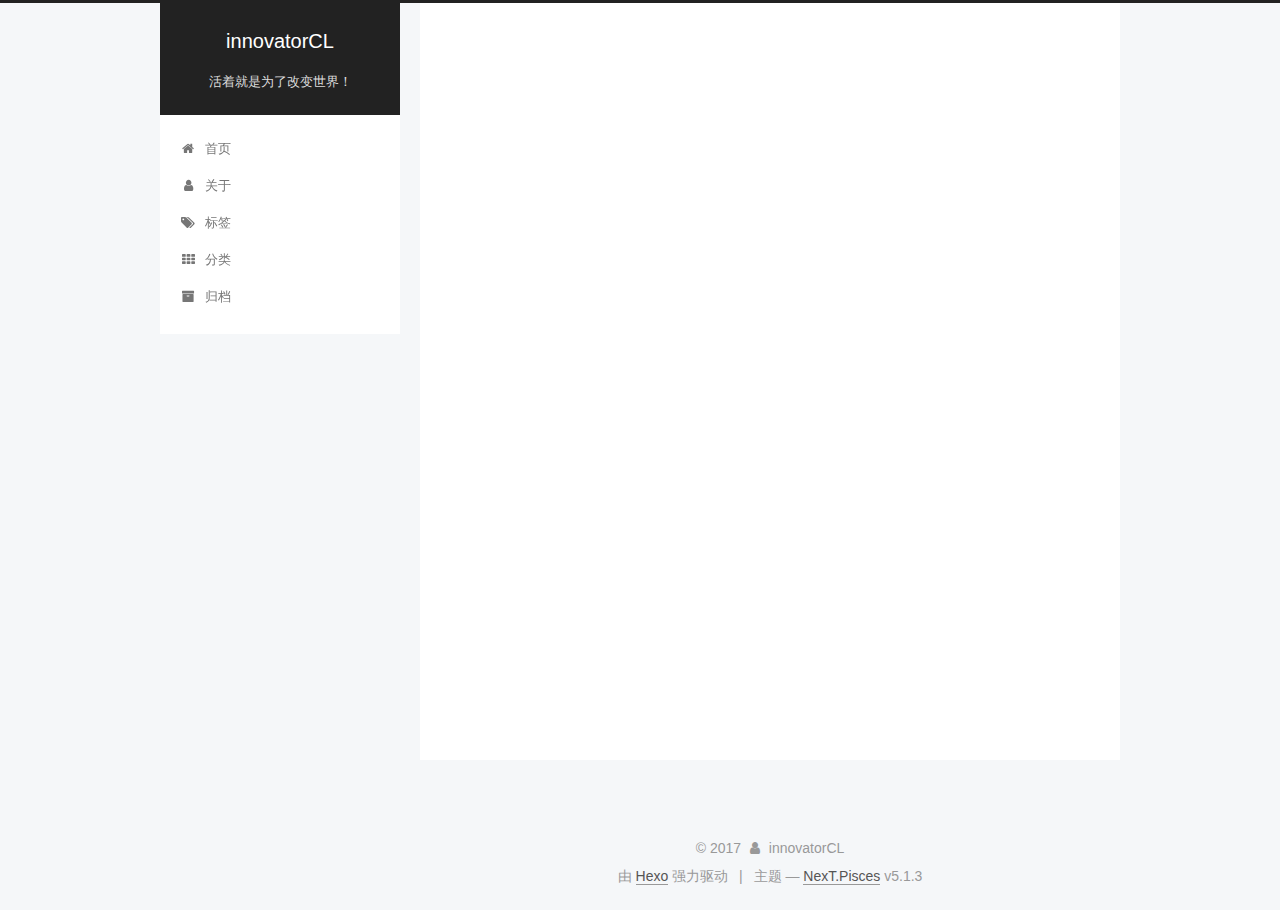
==== index.html @ 52b3e1c5 "Site updated: 2017-11-17 21:18:43" ====
<!DOCTYPE html>



  


<html class="theme-next pisces use-motion" lang="zh-Hans">
<head>
  <meta charset="UTF-8"/>
<meta http-equiv="X-UA-Compatible" content="IE=edge" />
<meta name="viewport" content="width=device-width, initial-scale=1, maximum-scale=1"/>
<meta name="theme-color" content="#222">









<meta http-equiv="Cache-Control" content="no-transform" />
<meta http-equiv="Cache-Control" content="no-siteapp" />
















  
  
  <link href="/lib/fancybox/source/jquery.fancybox.css?v=2.1.5" rel="stylesheet" type="text/css" />







<link href="/lib/font-awesome/css/font-awesome.min.css?v=4.6.2" rel="stylesheet" type="text/css" />

<link href="/css/main.css?v=5.1.3" rel="stylesheet" type="text/css" />


  <link rel="apple-touch-icon" sizes="180x180" href="/images/apple-touch-icon-next.png?v=5.1.3">


  <link rel="icon" type="image/png" sizes="32x32" href="/images/favicon-32x32-next.png?v=5.1.3">


  <link rel="icon" type="image/png" sizes="16x16" href="/images/favicon-16x16-next.png?v=5.1.3">


  <link rel="mask-icon" href="/images/logo.svg?v=5.1.3" color="#222">





  <meta name="keywords" content="Android, 创新" />










<meta name="description" content="活着就是为了改变世界！">
<meta property="og:type" content="website">
<meta property="og:title" content="innovatorCL">
<meta property="og:url" content="http://www.innovatorww.com/index.html">
<meta property="og:site_name" content="innovatorCL">
<meta property="og:description" content="活着就是为了改变世界！">
<meta property="og:locale" content="zh-Hans">
<meta name="twitter:card" content="summary">
<meta name="twitter:title" content="innovatorCL">
<meta name="twitter:description" content="活着就是为了改变世界！">



<script type="text/javascript" id="hexo.configurations">
  var NexT = window.NexT || {};
  var CONFIG = {
    root: '/',
    scheme: 'Pisces',
    version: '5.1.3',
    sidebar: {"position":"left","display":"post","offset":12,"b2t":false,"scrollpercent":false,"onmobile":false},
    fancybox: true,
    tabs: true,
    motion: {"enable":true,"async":false,"transition":{"post_block":"fadeIn","post_header":"slideDownIn","post_body":"slideDownIn","coll_header":"slideLeftIn","sidebar":"slideUpIn"}},
    duoshuo: {
      userId: '0',
      author: 'innovatorCL'
    },
    algolia: {
      applicationID: '',
      apiKey: '',
      indexName: '',
      hits: {"per_page":10},
      labels: {"input_placeholder":"Search for Posts","hits_empty":"We didn't find any results for the search: ${query}","hits_stats":"${hits} results found in ${time} ms"}
    }
  };
</script>



  <link rel="canonical" href="http://www.innovatorww.com/"/>





  <title>innovatorCL</title>
  








</head>

<body itemscope itemtype="http://schema.org/WebPage" lang="zh-Hans">

  
  
    
  

  <div class="container sidebar-position-left 
  page-home">
    <div class="headband"></div>

    <header id="header" class="header" itemscope itemtype="http://schema.org/WPHeader">
      <div class="header-inner"><div class="site-brand-wrapper">
  <div class="site-meta ">
    

    <div class="custom-logo-site-title">
      <a href="/"  class="brand" rel="start">
        <span class="logo-line-before"><i></i></span>
        <span class="site-title">innovatorCL</span>
        <span class="logo-line-after"><i></i></span>
      </a>
    </div>
      
        <p class="site-subtitle">活着就是为了改变世界！</p>
      
  </div>

  <div class="site-nav-toggle">
    <button>
      <span class="btn-bar"></span>
      <span class="btn-bar"></span>
      <span class="btn-bar"></span>
    </button>
  </div>
</div>

<nav class="site-nav">
  

  
    <ul id="menu" class="menu">
      
        
        <li class="menu-item menu-item-home">
          <a href="/" rel="section">
            
              <i class="menu-item-icon fa fa-fw fa-home"></i> <br />
            
            首页
          </a>
        </li>
      
        
        <li class="menu-item menu-item-about">
          <a href="/about/" rel="section">
            
              <i class="menu-item-icon fa fa-fw fa-user"></i> <br />
            
            关于
          </a>
        </li>
      
        
        <li class="menu-item menu-item-tags">
          <a href="/tags/" rel="section">
            
              <i class="menu-item-icon fa fa-fw fa-tags"></i> <br />
            
            标签
          </a>
        </li>
      
        
        <li class="menu-item menu-item-categories">
          <a href="/categories/" rel="section">
            
              <i class="menu-item-icon fa fa-fw fa-th"></i> <br />
            
            分类
          </a>
        </li>
      
        
        <li class="menu-item menu-item-archives">
          <a href="/archives/" rel="section">
            
              <i class="menu-item-icon fa fa-fw fa-archive"></i> <br />
            
            归档
          </a>
        </li>
      

      
    </ul>
  

  
</nav>



 </div>
    </header>

    <main id="main" class="main">
      <div class="main-inner">
        <div class="content-wrap">
          <div id="content" class="content">
            
  <section id="posts" class="posts-expand">
    
      

  

  
  
  

  <article class="post post-type-normal" itemscope itemtype="http://schema.org/Article">
  
  
  
  <div class="post-block">
    <link itemprop="mainEntityOfPage" href="http://www.innovatorww.com/2017/11/05/first-blog/">

    <span hidden itemprop="author" itemscope itemtype="http://schema.org/Person">
      <meta itemprop="name" content="innovatorCL">
      <meta itemprop="description" content="">
      <meta itemprop="image" content="/uploads/profile/egoist.jpg">
    </span>

    <span hidden itemprop="publisher" itemscope itemtype="http://schema.org/Organization">
      <meta itemprop="name" content="innovatorCL">
    </span>

    
      <header class="post-header">

        
        
          <h1 class="post-title" itemprop="name headline">
                
                <a class="post-title-link" href="/2017/11/05/first-blog/" itemprop="url">个人博客搭建详解（Windows和Mac通用版）</a></h1>
        

        <div class="post-meta">
          <span class="post-time">
            
              <span class="post-meta-item-icon">
                <i class="fa fa-calendar-o"></i>
              </span>
              
                <span class="post-meta-item-text">发表于</span>
              
              <time title="创建于" itemprop="dateCreated datePublished" datetime="2017-11-05T14:04:59+08:00">
                2017-11-05
              </time>
            

            

            
          </span>

          
            <span class="post-category" >
            
              <span class="post-meta-divider">|</span>
            
              <span class="post-meta-item-icon">
                <i class="fa fa-folder-o"></i>
              </span>
              
                <span class="post-meta-item-text">分类于</span>
              
              
                <span itemprop="about" itemscope itemtype="http://schema.org/Thing">
                  <a href="/categories/实用技术/" itemprop="url" rel="index">
                    <span itemprop="name">实用技术</span>
                  </a>
                </span>

                
                
                  ， 
                
              
                <span itemprop="about" itemscope itemtype="http://schema.org/Thing">
                  <a href="/categories/实用技术/个人博客/" itemprop="url" rel="index">
                    <span itemprop="name">个人博客</span>
                  </a>
                </span>

                
                
              
            </span>
          

          
            
          

          
          

          

          

          

        </div>
      </header>
    

    
    
    
    <div class="post-body" itemprop="articleBody">

      
      

      
        
          
          
Hexo 是一个基于nodejs 的静态博客网站生成器，作者是来自台湾的 Tommy Chen，基于这个可以很方便地将个人源代码和静态网页区分，非常赞的框架。
第一篇自己写的博客，好有成就感~~~


          
          <!--noindex-->
          <div class="post-button text-center">
            <a class="btn" href="/2017/11/05/first-blog/#more" rel="contents">
              阅读全文 &raquo;
            </a>
          </div>
          <!--/noindex-->
        
      
    </div>
    
    
    

    

    

    

    <footer class="post-footer">
      

      

      

      
      
        <div class="post-eof"></div>
      
    </footer>
  </div>
  
  
  
  </article>


    
      

  

  
  
  

  <article class="post post-type-normal" itemscope itemtype="http://schema.org/Article">
  
  
  
  <div class="post-block">
    <link itemprop="mainEntityOfPage" href="http://www.innovatorww.com/2017/11/04/hello-world/">

    <span hidden itemprop="author" itemscope itemtype="http://schema.org/Person">
      <meta itemprop="name" content="innovatorCL">
      <meta itemprop="description" content="">
      <meta itemprop="image" content="/uploads/profile/egoist.jpg">
    </span>

    <span hidden itemprop="publisher" itemscope itemtype="http://schema.org/Organization">
      <meta itemprop="name" content="innovatorCL">
    </span>

    
      <header class="post-header">

        
        
          <h1 class="post-title" itemprop="name headline">
                
                <a class="post-title-link" href="/2017/11/04/hello-world/" itemprop="url">Hello World</a></h1>
        

        <div class="post-meta">
          <span class="post-time">
            
              <span class="post-meta-item-icon">
                <i class="fa fa-calendar-o"></i>
              </span>
              
                <span class="post-meta-item-text">发表于</span>
              
              <time title="创建于" itemprop="dateCreated datePublished" datetime="2017-11-04T11:02:45+08:00">
                2017-11-04
              </time>
            

            

            
          </span>

          

          
            
          

          
          

          

          

          

        </div>
      </header>
    

    
    
    
    <div class="post-body" itemprop="articleBody">

      
      

      
        
          
          Welcome to Hexo! This is your very first post. Check documentation for more info. If you get any problems when using Hexo, you can find the answer in 
          ...
          <!--noindex-->
          <div class="post-button text-center">
            <a class="btn" href="/2017/11/04/hello-world/#more" rel="contents">
              阅读全文 &raquo;
            </a>
          </div>
          <!--/noindex-->
        
      
    </div>
    
    
    

    

    

    

    <footer class="post-footer">
      

      

      

      
      
        <div class="post-eof"></div>
      
    </footer>
  </div>
  
  
  
  </article>


    
  </section>

  


          </div>
          


          

        </div>
        
          
  
  <div class="sidebar-toggle">
    <div class="sidebar-toggle-line-wrap">
      <span class="sidebar-toggle-line sidebar-toggle-line-first"></span>
      <span class="sidebar-toggle-line sidebar-toggle-line-middle"></span>
      <span class="sidebar-toggle-line sidebar-toggle-line-last"></span>
    </div>
  </div>

  <aside id="sidebar" class="sidebar">
    
    <div class="sidebar-inner">

      

      

      <section class="site-overview-wrap sidebar-panel sidebar-panel-active">
        <div class="site-overview">
          <div class="site-author motion-element" itemprop="author" itemscope itemtype="http://schema.org/Person">
            
              <img class="site-author-image" itemprop="image"
                src="/uploads/profile/egoist.jpg"
                alt="innovatorCL" />
            
              <p class="site-author-name" itemprop="name">innovatorCL</p>
              <p class="site-description motion-element" itemprop="description">活着就是为了改变世界！</p>
          </div>

          <nav class="site-state motion-element">

            
              <div class="site-state-item site-state-posts">
              
                <a href="/archives/">
              
                  <span class="site-state-item-count">2</span>
                  <span class="site-state-item-name">日志</span>
                </a>
              </div>
            

            
              
              
              <div class="site-state-item site-state-categories">
                <a href="/categories/index.html">
                  <span class="site-state-item-count">2</span>
                  <span class="site-state-item-name">分类</span>
                </a>
              </div>
            

            
              
              
              <div class="site-state-item site-state-tags">
                <a href="/tags/index.html">
                  <span class="site-state-item-count">2</span>
                  <span class="site-state-item-name">标签</span>
                </a>
              </div>
            

          </nav>

          

          <div class="links-of-author motion-element">
            
          </div>

          
          

          
          
            <div class="links-of-blogroll motion-element links-of-blogroll-block">
              <div class="links-of-blogroll-title">
                <i class="fa  fa-fw fa-link"></i>
                简书
              </div>
              <ul class="links-of-blogroll-list">
                
                  <li class="links-of-blogroll-item">
                    <a href="http://www.jianshu.com/u/0a33c9d0f0f2" title="innovatorCL" target="_blank">innovatorCL</a>
                  </li>
                
              </ul>
            </div>
          

          

        </div>
      </section>

      

      

    </div>
  </aside>


        
      </div>
    </main>

    <footer id="footer" class="footer">
      <div class="footer-inner">
        <div class="copyright">&copy; <span itemprop="copyrightYear">2017</span>
  <span class="with-love">
    <i class="fa fa-user"></i>
  </span>
  <span class="author" itemprop="copyrightHolder">innovatorCL</span>

  
</div>


  <div class="powered-by">由 <a class="theme-link" target="_blank" href="https://hexo.io">Hexo</a> 强力驱动</div>



  <span class="post-meta-divider">|</span>



  <div class="theme-info">主题 &mdash; <a class="theme-link" target="_blank" href="https://github.com/iissnan/hexo-theme-next">NexT.Pisces</a> v5.1.3</div>




        







        
      </div>
    </footer>

    
      <div class="back-to-top">
        <i class="fa fa-arrow-up"></i>
        
      </div>
    

    

  </div>

  

<script type="text/javascript">
  if (Object.prototype.toString.call(window.Promise) !== '[object Function]') {
    window.Promise = null;
  }
</script>









  












  
  
    <script type="text/javascript" src="/lib/jquery/index.js?v=2.1.3"></script>
  

  
  
    <script type="text/javascript" src="/lib/fastclick/lib/fastclick.min.js?v=1.0.6"></script>
  

  
  
    <script type="text/javascript" src="/lib/jquery_lazyload/jquery.lazyload.js?v=1.9.7"></script>
  

  
  
    <script type="text/javascript" src="/lib/velocity/velocity.min.js?v=1.2.1"></script>
  

  
  
    <script type="text/javascript" src="/lib/velocity/velocity.ui.min.js?v=1.2.1"></script>
  

  
  
    <script type="text/javascript" src="/lib/fancybox/source/jquery.fancybox.pack.js?v=2.1.5"></script>
  


  


  <script type="text/javascript" src="/js/src/utils.js?v=5.1.3"></script>

  <script type="text/javascript" src="/js/src/motion.js?v=5.1.3"></script>



  
  


  <script type="text/javascript" src="/js/src/affix.js?v=5.1.3"></script>

  <script type="text/javascript" src="/js/src/schemes/pisces.js?v=5.1.3"></script>



  

  


  <script type="text/javascript" src="/js/src/bootstrap.js?v=5.1.3"></script>



  


  




	





  





  












  





  

  

  

  
  

  

  

  

</body>
</html>
---- css/main.css ----
/* normalize.css v3.0.2 | MIT License | git.io/normalize */
html {
  font-family: sans-serif; /* 1 */
  -ms-text-size-adjust: 100%; /* 2 */
  -webkit-text-size-adjust: 100%; /* 2 */
}
body {
  margin: 0;
}
article,
aside,
details,
figcaption,
figure,
footer,
header,
hgroup,
main,
menu,
nav,
section,
summary {
  display: block;
}
audio,
canvas,
progress,
video {
  display: inline-block; /* 1 */
  vertical-align: baseline; /* 2 */
}
audio:not([controls]) {
  display: none;
  height: 0;
}
[hidden],
template {
  display: none;
}
a {
  background-color: transparent;
}
a:active,
a:hover {
  outline: 0;
}
abbr[title] {
  border-bottom: 1px dotted;
}
b,
strong {
  font-weight: bold;
}
dfn {
  font-style: italic;
}
h1 {
  font-size: 2em;
  margin: 0.67em 0;
}
mark {
  background: #ff0;
  color: #000;
}
small {
  font-size: 80%;
}
sub,
sup {
  font-size: 75%;
  line-height: 0;
  position: relative;
  vertical-align: baseline;
}
sup {
  top: -0.5em;
}
sub {
  bottom: -0.25em;
}
img {
  border: 0;
}
svg:not(:root) {
  overflow: hidden;
}
figure {
  margin: 1em 40px;
}
hr {
  -moz-box-sizing: content-box;
  box-sizing: content-box;
  height: 0;
}
pre {
  overflow: auto;
}
code,
kbd,
pre,
samp {
  font-family: monospace, monospace;
  font-size: 1em;
}
button,
input,
optgroup,
select,
textarea {
  color: inherit; /* 1 */
  font: inherit; /* 2 */
  margin: 0; /* 3 */
}
button {
  overflow: visible;
}
button,
select {
  text-transform: none;
}
button,
html input[type="button"],
input[type="reset"],
input[type="submit"] {
  -webkit-appearance: button; /* 2 */
  cursor: pointer; /* 3 */
}
button[disabled],
html input[disabled] {
  cursor: default;
}
button::-moz-focus-inner,
input::-moz-focus-inner {
  border: 0;
  padding: 0;
}
input {
  line-height: normal;
}
input[type="checkbox"],
input[type="radio"] {
  box-sizing: border-box; /* 1 */
  padding: 0; /* 2 */
}
input[type="number"]::-webkit-inner-spin-button,
input[type="number"]::-webkit-outer-spin-button {
  height: auto;
}
input[type="search"] {
  -webkit-appearance: textfield; /* 1 */
  -moz-box-sizing: content-box;
  -webkit-box-sizing: content-box; /* 2 */
  box-sizing: content-box;
}
input[type="search"]::-webkit-search-cancel-button,
input[type="search"]::-webkit-search-decoration {
  -webkit-appearance: none;
}
fieldset {
  border: 1px solid #c0c0c0;
  margin: 0 2px;
  padding: 0.35em 0.625em 0.75em;
}
legend {
  border: 0; /* 1 */
  padding: 0; /* 2 */
}
textarea {
  overflow: auto;
}
optgroup {
  font-weight: bold;
}
table {
  border-collapse: collapse;
  border-spacing: 0;
}
td,
th {
  padding: 0;
}
::selection {
  background: #262a30;
  color: #fff;
}
body {
  position: relative;
  font-family: 'Lato', "PingFang SC", "Microsoft YaHei", sans-serif;
  font-size: 14px;
  line-height: 2;
  color: #555;
  background: #f5f7f9;
}
@media (max-width: 767px) {
  body {
    padding-right: 0 !important;
  }
}
@media (min-width: 768px) and (max-width: 991px) {
  body {
    padding-right: 0 !important;
  }
}
@media (min-width: 1600px) {
  body {
    font-size: 16px;
  }
}
h1,
h2,
h3,
h4,
h5,
h6 {
  margin: 0;
  padding: 0;
  font-weight: bold;
  line-height: 1.5;
  font-family: 'Lato', "PingFang SC", "Microsoft YaHei", sans-serif;
}
h2,
h3,
h4,
h5,
h6 {
  margin: 20px 0 15px;
}
h1 {
  font-size: 22px;
}
@media (max-width: 767px) {
  h1 {
    font-size: 18px;
  }
}
h2 {
  font-size: 20px;
}
@media (max-width: 767px) {
  h2 {
    font-size: 16px;
  }
}
h3 {
  font-size: 18px;
}
@media (max-width: 767px) {
  h3 {
    font-size: 14px;
  }
}
h4 {
  font-size: 16px;
}
@media (max-width: 767px) {
  h4 {
    font-size: 12px;
  }
}
h5 {
  font-size: 14px;
}
@media (max-width: 767px) {
  h5 {
    font-size: 10px;
  }
}
h6 {
  font-size: 12px;
}
@media (max-width: 767px) {
  h6 {
    font-size: 8px;
  }
}
p {
  margin: 0 0 20px 0;
}
a {
  color: #555;
  text-decoration: none;
  outline: none;
  border-bottom: 1px solid #999;
  word-wrap: break-word;
}
a:hover {
  color: #222;
  border-bottom-color: #222;
}
blockquote {
  margin: 0;
  padding: 0;
}
img {
  display: block;
  margin: auto;
  max-width: 100%;
  height: auto;
}
hr {
  margin: 40px 0;
  height: 3px;
  border: none;
  background-color: #ddd;
  background-image: repeating-linear-gradient(-45deg, #fff, #fff 4px, transparent 4px, transparent 8px);
}
blockquote {
  padding: 0 15px;
  color: #666;
  border-left: 4px solid #ddd;
}
blockquote cite::before {
  content: "-";
  padding: 0 5px;
}
dt {
  font-weight: 700;
}
dd {
  margin: 0;
  padding: 0;
}
kbd {
  border: 1px solid #ccc;
  border-radius: 0.2em;
  box-shadow: 0.1em 0.1em 0.2em rgba(0,0,0,0.1);
  background-color: #f9f9f9;
  font-family: inherit;
  background-image: -webkit-linear-gradient(top, #eee, #fff, #eee);
  padding: 0.1em 0.3em;
  white-space: nowrap;
}
.text-left {
  text-align: left;
}
.text-center {
  text-align: center;
}
.text-right {
  text-align: right;
}
.text-justify {
  text-align: justify;
}
.text-nowrap {
  white-space: nowrap;
}
.text-lowercase {
  text-transform: lowercase;
}
.text-uppercase {
  text-transform: uppercase;
}
.text-capitalize {
  text-transform: capitalize;
}
.center-block {
  display: block;
  margin-left: auto;
  margin-right: auto;
}
.clearfix:before,
.clearfix:after {
  content: " ";
  display: table;
}
.clearfix:after {
  clear: both;
}
.pullquote {
  width: 45%;
}
.pullquote.left {
  float: left;
  margin-left: 5px;
  margin-right: 10px;
}
.pullquote.right {
  float: right;
  margin-left: 10px;
  margin-right: 5px;
}
.affix.affix.affix {
  position: fixed;
}
.translation {
  margin-top: -20px;
  font-size: 14px;
  color: #999;
}
.scrollbar-measure {
  width: 100px;
  height: 100px;
  overflow: scroll;
  position: absolute;
  top: -9999px;
}
.use-motion .motion-element {
  opacity: 0;
}
table {
  margin: 20px 0;
  width: 100%;
  border-collapse: collapse;
  border-spacing: 0;
  border: 1px solid #ddd;
  font-size: 14px;
  table-layout: fixed;
  word-wrap: break-all;
}
table>tbody>tr:nth-of-type(odd) {
  background-color: #f9f9f9;
}
table>tbody>tr:hover {
  background-color: #f5f5f5;
}
caption,
th,
td {
  padding: 8px;
  text-align: left;
  vertical-align: middle;
  font-weight: normal;
}
th,
td {
  border-bottom: 3px solid #ddd;
  border-right: 1px solid #eee;
}
th {
  padding-bottom: 10px;
  font-weight: 700;
}
td {
  border-bottom-width: 1px;
}
html,
body {
  height: 100%;
}
.container {
  position: relative;
  min-height: 100%;
}
.header-inner {
  margin: 0 auto;
  padding: 100px 0 70px;
  width: 700px;
}
@media (min-width: 1600px) {
  .container .header-inner {
    width: 900px;
  }
}
.main {
  padding-bottom: 150px;
}
.main-inner {
  margin: 0 auto;
  width: 700px;
}
@media (min-width: 1600px) {
  .container .main-inner {
    width: 900px;
  }
}
.footer {
  position: absolute;
  left: 0;
  bottom: 0;
  width: 100%;
  min-height: 50px;
}
.footer-inner {
  box-sizing: border-box;
  margin: 20px auto;
  width: 700px;
}
@media (min-width: 1600px) {
  .container .footer-inner {
    width: 900px;
  }
}
pre,
.highlight {
  overflow: auto;
  margin: 20px 0;
  padding: 0;
  font-size: 13px;
  color: #ccc;
  background: #2d2d2d;
  line-height: 1.6;
}
pre,
code {
  font-family: consolas, Menlo, "PingFang SC", "Microsoft YaHei", monospace;
}
code {
  padding: 2px 4px;
  word-wrap: break-word;
  color: #555;
  background: #eee;
  border-radius: 3px;
  font-size: 13px;
}
pre {
  padding: 10px;
}
pre code {
  padding: 0;
  color: #ccc;
  background: none;
  text-shadow: none;
}
.highlight {
  border-radius: 1px;
}
.highlight pre {
  border: none;
  margin: 0;
  padding: 10px 0;
}
.highlight table {
  margin: 0;
  width: auto;
  border: none;
}
.highlight td {
  border: none;
  padding: 0;
}
.highlight figcaption {
  font-size: 1em;
  color: #ccc;
  line-height: 1em;
  margin-bottom: 1em;
}
.highlight figcaption:before,
.highlight figcaption:after {
  content: " ";
  display: table;
}
.highlight figcaption:after {
  clear: both;
}
.highlight figcaption a {
  float: right;
  color: #ccc;
}
.highlight figcaption a:hover {
  border-bottom-color: #ccc;
}
.highlight .gutter pre {
  padding-left: 10px;
  padding-right: 10px;
  color: #999;
  text-align: right;
  background-color: #1b1b1b;
}
.highlight .code pre {
  width: 100%;
  padding-left: 10px;
  padding-right: 10px;
  background-color: #2d2d2d;
}
.highlight .line {
  height: 20px;
}
.gutter {
  -webkit-user-select: none;
  -moz-user-select: none;
  -ms-user-select: none;
  user-select: none;
}
.gist table {
  width: auto;
}
.gist table td {
  border: none;
}
pre .deletion {
  background: #008000;
}
pre .addition {
  background: #800000;
}
pre .meta {
  color: #c9c;
}
pre .comment {
  color: #999;
}
pre .variable,
pre .attribute,
pre .tag,
pre .regexp,
pre .ruby .constant,
pre .xml .tag .title,
pre .xml .pi,
pre .xml .doctype,
pre .html .doctype,
pre .css .id,
pre .css .class,
pre .css .pseudo {
  color: #f2777a;
}
pre .number,
pre .preprocessor,
pre .built_in,
pre .literal,
pre .params,
pre .constant,
pre .command {
  color: #f99157;
}
pre .ruby .class .title,
pre .css .rules .attribute,
pre .string,
pre .value,
pre .inheritance,
pre .header,
pre .ruby .symbol,
pre .xml .cdata,
pre .special,
pre .number,
pre .formula {
  color: #9c9;
}
pre .title,
pre .css .hexcolor {
  color: #6cc;
}
pre .function,
pre .python .decorator,
pre .python .title,
pre .ruby .function .title,
pre .ruby .title .keyword,
pre .perl .sub,
pre .javascript .title,
pre .coffeescript .title {
  color: #69c;
}
pre .keyword,
pre .javascript .function {
  color: #c9c;
}
.full-image.full-image.full-image {
  border: none;
  max-width: 100%;
  width: auto;
  margin: 20px auto;
}
@media (min-width: 992px) {
  .full-image.full-image.full-image {
    max-width: none;
    width: 118%;
    margin: 0 -9%;
  }
}
.blockquote-center,
.page-home .post-type-quote blockquote,
.page-post-detail .post-type-quote blockquote {
  position: relative;
  margin: 40px 0;
  padding: 0;
  border-left: none;
  text-align: center;
}
.blockquote-center::before,
.page-home .post-type-quote blockquote::before,
.page-post-detail .post-type-quote blockquote::before,
.blockquote-center::after,
.page-home .post-type-quote blockquote::after,
.page-post-detail .post-type-quote blockquote::after {
  position: absolute;
  content: ' ';
  display: block;
  width: 100%;
  height: 24px;
  opacity: 0.2;
  background-repeat: no-repeat;
  background-position: 0 -6px;
  background-size: 22px 22px;
}
.blockquote-center::before,
.page-home .post-type-quote blockquote::before,
.page-post-detail .post-type-quote blockquote::before {
  top: -20px;
  background-image: url("../images/quote-l.svg");
  border-top: 1px solid #ccc;
}
.blockquote-center::after,
.page-home .post-type-quote blockquote::after,
.page-post-detail .post-type-quote blockquote::after {
  bottom: -20px;
  background-image: url("../images/quote-r.svg");
  border-bottom: 1px solid #ccc;
  background-position: 100% 8px;
}
.blockquote-center p,
.page-home .post-type-quote blockquote p,
.page-post-detail .post-type-quote blockquote p,
.blockquote-center div,
.page-home .post-type-quote blockquote div,
.page-post-detail .post-type-quote blockquote div {
  text-align: center;
}
.post .post-body .group-picture img {
  box-sizing: border-box;
  padding: 0 3px;
  border: none;
}
.post .group-picture-row {
  overflow: hidden;
  margin-top: 6px;
}
.post .group-picture-row:first-child {
  margin-top: 0;
}
.post .group-picture-column {
  float: left;
}
.page-post-detail .post-body .group-picture-column {
  float: none;
  margin-top: 10px;
  width: auto !important;
}
.page-post-detail .post-body .group-picture-column img {
  margin: 0 auto;
}
.page-archive .group-picture-container {
  overflow: hidden;
}
.page-archive .group-picture-row {
  float: left;
}
.page-archive .group-picture-row:first-child {
  margin-top: 6px;
}
.page-archive .group-picture-column {
  max-width: 150px;
  max-height: 150px;
}
.post-body .note {
  position: relative;
  padding: 15px;
  margin-bottom: 20px;
  border: 1px solid #eee;
  border-left-width: 5px;
  border-radius: 3px;
}
.post-body .note h2,
.post-body .note h3,
.post-body .note h4,
.post-body .note h5,
.post-body .note h6 {
  margin-top: 0;
  margin-bottom: 0;
  border-bottom: initial;
  padding-top: 0 !important;
}
.post-body .note p:first-child,
.post-body .note ul:first-child,
.post-body .note ol:first-child,
.post-body .note table:first-child,
.post-body .note pre:first-child,
.post-body .note blockquote:first-child {
  margin-top: 0;
}
.post-body .note p:last-child,
.post-body .note ul:last-child,
.post-body .note ol:last-child,
.post-body .note table:last-child,
.post-body .note pre:last-child,
.post-body .note blockquote:last-child {
  margin-bottom: 0;
}
.post-body .note.default {
  border-left-color: #777;
}
.post-body .note.default h2,
.post-body .note.default h3,
.post-body .note.default h4,
.post-body .note.default h5,
.post-body .note.default h6 {
  color: #777;
}
.post-body .note.primary {
  border-left-color: #6f42c1;
}
.post-body .note.primary h2,
.post-body .note.primary h3,
.post-body .note.primary h4,
.post-body .note.primary h5,
.post-body .note.primary h6 {
  color: #6f42c1;
}
.post-body .note.info {
  border-left-color: #428bca;
}
.post-body .note.info h2,
.post-body .note.info h3,
.post-body .note.info h4,
.post-body .note.info h5,
.post-body .note.info h6 {
  color: #428bca;
}
.post-body .note.success {
  border-left-color: #5cb85c;
}
.post-body .note.success h2,
.post-body .note.success h3,
.post-body .note.success h4,
.post-body .note.success h5,
.post-body .note.success h6 {
  color: #5cb85c;
}
.post-body .note.warning {
  border-left-color: #f0ad4e;
}
.post-body .note.warning h2,
.post-body .note.warning h3,
.post-body .note.warning h4,
.post-body .note.warning h5,
.post-body .note.warning h6 {
  color: #f0ad4e;
}
.post-body .note.danger {
  border-left-color: #d9534f;
}
.post-body .note.danger h2,
.post-body .note.danger h3,
.post-body .note.danger h4,
.post-body .note.danger h5,
.post-body .note.danger h6 {
  color: #d9534f;
}
.post-body .label {
  display: inline;
  padding: 0 2px;
  white-space: nowrap;
}
.post-body .label.default {
  background-color: #f0f0f0;
}
.post-body .label.primary {
  background-color: #efe6f7;
}
.post-body .label.info {
  background-color: #e5f2f8;
}
.post-body .label.success {
  background-color: #e7f4e9;
}
.post-body .label.warning {
  background-color: #fcf6e1;
}
.post-body .label.danger {
  background-color: #fae8eb;
}
.post-body .tabs {
  position: relative;
  display: block;
  margin-bottom: 20px;
  padding-top: 10px;
}
.post-body .tabs ul.nav-tabs {
  margin: 0;
  padding: 0;
  display: flex;
  margin-bottom: -1px;
}
@media (max-width: 413px) {
  .post-body .tabs ul.nav-tabs {
    display: block;
    margin-bottom: 5px;
  }
}
.post-body .tabs ul.nav-tabs li.tab {
  list-style-type: none !important;
  margin: 0 0.25em 0 0;
  border-top: 3px solid transparent;
  border-left: 1px solid transparent;
  border-right: 1px solid transparent;
}
@media (max-width: 413px) {
  .post-body .tabs ul.nav-tabs li.tab {
    margin: initial;
    border-top: 1px solid transparent;
    border-left: 3px solid transparent;
    border-right: 1px solid transparent;
    border-bottom: 1px solid transparent;
  }
}
.post-body .tabs ul.nav-tabs li.tab a {
  outline: 0;
  border-bottom: initial;
  display: block;
  line-height: 1.8em;
  padding: 0.25em 0.75em;
  transition-duration: 0.2s;
  transition-timing-function: ease-out;
  transition-delay: 0s;
}
.post-body .tabs ul.nav-tabs li.tab a i {
  width: 1.285714285714286em;
}
.post-body .tabs ul.nav-tabs li.tab.active {
  border-top: 3px solid #fc6423;
  border-left: 1px solid #ddd;
  border-right: 1px solid #ddd;
  background-color: #fff;
}
@media (max-width: 413px) {
  .post-body .tabs ul.nav-tabs li.tab.active {
    border-top: 1px solid #ddd;
    border-left: 3px solid #fc6423;
    border-right: 1px solid #ddd;
    border-bottom: 1px solid #ddd;
  }
}
.post-body .tabs ul.nav-tabs li.tab.active a {
  cursor: default;
  color: #555;
}
.post-body .tabs .tab-content {
  background-color: #fff;
}
.post-body .tabs .tab-content .tab-pane {
  border: 1px solid #ddd;
  padding: 20px 20px 0 20px;
}
.post-body .tabs .tab-content .tab-pane:not(.active) {
  display: none !important;
}
.post-body .tabs .tab-content .tab-pane.active {
  display: block !important;
}
.btn {
  display: inline-block;
  padding: 0 20px;
  font-size: 14px;
  color: #555;
  background: #fff;
  border: 2px solid #555;
  text-decoration: none;
  border-radius: 2px;
  transition-property: background-color;
  transition-duration: 0.2s;
  transition-timing-function: ease-in-out;
  transition-delay: 0s;
  line-height: 2;
}
.btn:hover {
  border-color: #222;
  color: #fff;
  background: #222;
}
.btn +.btn {
  margin: 0 0 8px 8px;
}
.btn .fa-fw {
  width: 1.285714285714286em;
  text-align: left;
}
.btn-bar {
  display: block;
  width: 22px;
  height: 2px;
  background: #555;
  border-radius: 1px;
}
.btn-bar+.btn-bar {
  margin-top: 4px;
}
.pagination {
  margin: 120px 0 40px;
  text-align: center;
  border-top: 1px solid #eee;
}
.page-number-basic,
.pagination .prev,
.pagination .next,
.pagination .page-number,
.pagination .space {
  display: inline-block;
  position: relative;
  top: -1px;
  margin: 0 10px;
  padding: 0 11px;
}
@media (max-width: 767px) {
  .page-number-basic,
  .pagination .prev,
  .pagination .next,
  .pagination .page-number,
  .pagination .space {
    margin: 0 5px;
  }
}
.pagination .prev,
.pagination .next,
.pagination .page-number {
  border-bottom: 0;
  border-top: 1px solid #eee;
  transition-property: border-color;
  transition-duration: 0.2s;
  transition-timing-function: ease-in-out;
  transition-delay: 0s;
}
.pagination .prev:hover,
.pagination .next:hover,
.pagination .page-number:hover {
  border-top-color: #222;
}
.pagination .space {
  padding: 0;
  margin: 0;
}
.pagination .prev {
  margin-left: 0;
}
.pagination .next {
  margin-right: 0;
}
.pagination .page-number.current {
  color: #fff;
  background: #ccc;
  border-top-color: #ccc;
}
@media (max-width: 767px) {
  .pagination {
    border-top: none;
  }
  .pagination .prev,
  .pagination .next,
  .pagination .page-number {
    margin-bottom: 10px;
    border-top: 0;
    border-bottom: 1px solid #eee;
    padding: 0 10px;
  }
  .pagination .prev:hover,
  .pagination .next:hover,
  .pagination .page-number:hover {
    border-bottom-color: #222;
  }
}
.comments {
  margin: 60px 20px 0;
}
.tag-cloud {
  text-align: center;
}
.tag-cloud a {
  display: inline-block;
  margin: 10px;
}
.back-to-top {
  box-sizing: border-box;
  position: fixed;
  bottom: -100px;
  right: 30px;
  z-index: 1050;
  padding: 0 6px;
  width: 24px;
  background: #222;
  font-size: 12px;
  opacity: 0.6;
  color: #fff;
  cursor: pointer;
  text-align: center;
  -webkit-transform: translateZ(0);
  transition-property: bottom;
  transition-duration: 0.2s;
  transition-timing-function: ease-in-out;
  transition-delay: 0s;
}
@media (min-width: 768px) and (max-width: 991px) {
  .back-to-top {
    display: none !important;
  }
}
@media (max-width: 767px) {
  .back-to-top {
    display: none !important;
  }
}
.back-to-top.back-to-top-on {
  bottom: 30px;
}
.header {
  background: transparent;
}
.header-inner {
  position: relative;
}
.headband {
  height: 3px;
  background: #222;
}
.site-meta {
  margin: 0;
  text-align: center;
}
@media (max-width: 767px) {
  .site-meta {
    text-align: center;
  }
}
.brand {
  position: relative;
  display: inline-block;
  padding: 0 40px;
  color: #fff;
  background: #222;
  border-bottom: none;
}
.brand:hover {
  color: #fff;
}
.logo {
  display: inline-block;
  margin-right: 5px;
  line-height: 36px;
  vertical-align: top;
}
.site-title {
  display: inline-block;
  vertical-align: top;
  line-height: 36px;
  font-size: 20px;
  font-weight: normal;
  font-family: 'Lato', "PingFang SC", "Microsoft YaHei", sans-serif;
}
.site-subtitle {
  margin-top: 10px;
  font-size: 13px;
  color: #ddd;
}
.use-motion .brand {
  opacity: 0;
}
.use-motion .logo,
.use-motion .site-title,
.use-motion .site-subtitle {
  opacity: 0;
  position: relative;
  top: -10px;
}
.site-nav-toggle {
  display: none;
  position: absolute;
  top: 10px;
  left: 10px;
}
@media (max-width: 767px) {
  .site-nav-toggle {
    display: block;
  }
}
.site-nav-toggle button {
  margin-top: 2px;
  padding: 9px 10px;
  background: transparent;
  border: none;
}
@media (max-width: 767px) {
  .site-nav {
    display: none;
    margin: 0 -10px;
    padding: 0 10px;
    clear: both;
    border-top: 1px solid #ddd;
  }
}
@media (min-width: 768px) and (max-width: 991px) {
  .site-nav {
    display: block !important;
  }
}
@media (min-width: 992px) {
  .site-nav {
    display: block !important;
  }
}
.menu {
  margin-top: 20px;
  padding-left: 0;
  text-align: center;
}
.menu .menu-item {
  display: inline-block;
  margin: 0 10px;
  list-style: none;
}
@media screen and (max-width: 767px) {
  .menu .menu-item {
    margin-top: 10px;
  }
}
.menu .menu-item a {
  display: block;
  font-size: 13px;
  line-height: inherit;
  border-bottom: 1px solid transparent;
  transition-property: border-color;
  transition-duration: 0.2s;
  transition-timing-function: ease-in-out;
  transition-delay: 0s;
}
.menu .menu-item a:hover,
.menu-item-active a {
  border-bottom-color: #222;
}
.menu .menu-item .fa {
  margin-right: 5px;
}
.use-motion .menu-item {
  opacity: 0;
}
.post-body {
  font-family: 'Lato', "PingFang SC", "Microsoft YaHei", sans-serif;
}
@media (max-width: 767px) {
  .post-body {
    word-break: break-word;
  }
}
.post-body .fancybox img {
  display: block !important;
  margin: 0 auto;
  cursor: pointer;
  cursor: zoom-in;
  cursor: -webkit-zoom-in;
}
.post-body .image-caption,
.post-body .figure .caption {
  margin: -20px auto 15px;
  text-align: center;
  font-size: 14px;
  color: #999;
  font-weight: bold;
  line-height: 1;
}
.post-sticky-flag {
  display: inline-block;
  font-size: 16px;
  -ms-transform: rotate(30deg);
  -webkit-transform: rotate(30deg);
  -moz-transform: rotate(30deg);
  -ms-transform: rotate(30deg);
  -o-transform: rotate(30deg);
  transform: rotate(30deg);
}
.use-motion .post-block,
.use-motion .pagination,
.use-motion .comments {
  opacity: 0;
}
.use-motion .post-header {
  opacity: 0;
}
.use-motion .post-body {
  opacity: 0;
}
.use-motion .collection-title {
  opacity: 0;
}
.posts-expand {
  padding-top: 40px;
}
@media (max-width: 767px) {
  .posts-expand {
    margin: 0 20px;
  }
  .post-body pre .gutter pre {
    padding-right: 10px;
  }
  .post-body .highlight {
    margin-left: 0px;
    margin-right: 0px;
    padding: 0;
  }
  .post-body .highlight .gutter pre {
    padding-right: 10px;
  }
}
@media (min-width: 992px) {
  .posts-expand .post-body {
    text-align: justify;
  }
}
.posts-expand .post-body h2,
.posts-expand .post-body h3,
.posts-expand .post-body h4,
.posts-expand .post-body h5,
.posts-expand .post-body h6 {
  padding-top: 10px;
}
.posts-expand .post-body h2 .header-anchor,
.posts-expand .post-body h3 .header-anchor,
.posts-expand .post-body h4 .header-anchor,
.posts-expand .post-body h5 .header-anchor,
.posts-expand .post-body h6 .header-anchor {
  float: right;
  margin-left: 10px;
  color: #ccc;
  border-bottom-style: none;
  visibility: hidden;
}
.posts-expand .post-body h2 .header-anchor:hover,
.posts-expand .post-body h3 .header-anchor:hover,
.posts-expand .post-body h4 .header-anchor:hover,
.posts-expand .post-body h5 .header-anchor:hover,
.posts-expand .post-body h6 .header-anchor:hover {
  color: inherit;
}
.posts-expand .post-body h2:hover .header-anchor,
.posts-expand .post-body h3:hover .header-anchor,
.posts-expand .post-body h4:hover .header-anchor,
.posts-expand .post-body h5:hover .header-anchor,
.posts-expand .post-body h6:hover .header-anchor {
  visibility: visible;
}
.posts-expand .post-body ul li {
  list-style: circle;
}
.posts-expand .post-body img {
  box-sizing: border-box;
  margin: auto;
  padding: 3px;
  border: 1px solid #ddd;
}
.posts-expand .post-body .fancybox img {
  margin: 0 auto 25px;
}
@media (max-width: 767px) {
  .posts-collapse {
    margin: 0 20px;
  }
  .posts-collapse .post-title,
  .posts-collapse .post-meta {
    display: block;
    width: auto;
    text-align: left;
  }
}
.posts-collapse {
  position: relative;
  z-index: 1010;
  margin-left: 55px;
}
.posts-collapse::after {
  content: " ";
  position: absolute;
  top: 20px;
  left: 0;
  margin-left: -2px;
  width: 4px;
  height: 100%;
  background: #f5f5f5;
  z-index: -1;
}
@media (max-width: 767px) {
  .posts-collapse {
    margin: 0 20px;
  }
}
.posts-collapse .collection-title {
  position: relative;
  margin: 60px 0;
}
.posts-collapse .collection-title h1,
.posts-collapse .collection-title h2 {
  margin-left: 20px;
}
.posts-collapse .collection-title small {
  color: #bbb;
  margin-left: 5px;
}
.posts-collapse .collection-title::before {
  content: " ";
  position: absolute;
  left: 0;
  top: 50%;
  margin-left: -4px;
  margin-top: -4px;
  width: 8px;
  height: 8px;
  background: #bbb;
  border-radius: 50%;
}
.posts-collapse .post {
  margin: 30px 0;
}
.posts-collapse .post-header {
  position: relative;
  transition-duration: 0.2s;
  transition-timing-function: ease-in-out;
  transition-delay: 0s;
  transition-property: border;
  border-bottom: 1px dashed #ccc;
}
.posts-collapse .post-header::before {
  content: " ";
  position: absolute;
  left: 0;
  top: 12px;
  width: 6px;
  height: 6px;
  margin-left: -4px;
  background: #bbb;
  border-radius: 50%;
  border: 1px solid #fff;
  transition-duration: 0.2s;
  transition-timing-function: ease-in-out;
  transition-delay: 0s;
  transition-property: background;
}
.posts-collapse .post-header:hover {
  border-bottom-color: #666;
}
.posts-collapse .post-header:hover::before {
  background: #222;
}
.posts-collapse .post-meta {
  position: absolute;
  font-size: 12px;
  left: 20px;
  top: 5px;
}
.posts-collapse .post-comments-count {
  display: none;
}
.posts-collapse .post-title {
  margin-left: 60px;
  font-size: 16px;
  font-weight: normal;
  line-height: inherit;
}
.posts-collapse .post-title::after {
  margin-left: 3px;
  opacity: 0.6;
}
.posts-collapse .post-title a {
  color: #666;
  border-bottom: none;
}
.page-home .post-type-quote .post-header,
.page-post-detail .post-type-quote .post-header,
.page-home .post-type-quote .post-tags,
.page-post-detail .post-type-quote .post-tags {
  display: none;
}
.posts-expand .post-title {
  text-align: center;
  word-break: break-word;
  font-weight: 400;
}
.posts-expand .post-title-link {
  display: inline-block;
  position: relative;
  color: #555;
  border-bottom: none;
  line-height: 1.2;
  vertical-align: top;
}
.posts-expand .post-title-link::before {
  content: "";
  position: absolute;
  width: 100%;
  height: 2px;
  bottom: 0;
  left: 0;
  background-color: #000;
  visibility: hidden;
  -webkit-transform: scaleX(0);
  -moz-transform: scaleX(0);
  -ms-transform: scaleX(0);
  -o-transform: scaleX(0);
  transform: scaleX(0);
  transition-duration: 0.2s;
  transition-timing-function: ease-in-out;
  transition-delay: 0s;
}
.posts-expand .post-title-link:hover::before {
  visibility: visible;
  -webkit-transform: scaleX(1);
  -moz-transform: scaleX(1);
  -ms-transform: scaleX(1);
  -o-transform: scaleX(1);
  transform: scaleX(1);
}
.posts-expand .post-title-link .fa {
  font-size: 16px;
}
.posts-expand .post-meta {
  margin: 3px 0 60px 0;
  color: #999;
  font-family: 'Lato', "PingFang SC", "Microsoft YaHei", sans-serif;
  font-size: 12px;
  text-align: center;
}
.posts-expand .post-meta .post-category-list {
  display: inline-block;
  margin: 0;
  padding: 3px;
}
.posts-expand .post-meta .post-category-list-link {
  color: #999;
}
.posts-expand .post-meta .post-description {
  font-size: 14px;
  margin-top: 2px;
}
.post-meta-divider {
  margin: 0 0.5em;
}
.post-meta-item-icon {
  margin-right: 3px;
}
@media (min-width: 768px) and (max-width: 991px) {
  .post-meta-item-icon {
    display: inline-block;
  }
}
@media (max-width: 767px) {
  .post-meta-item-icon {
    display: inline-block;
  }
}
@media (min-width: 768px) and (max-width: 991px) {
  .post-meta-item-text {
    display: none;
  }
}
@media (max-width: 767px) {
  .post-meta-item-text {
    display: none;
  }
}
@media (max-width: 767px) {
  .posts-expand .post-comments-count {
    display: none;
  }
}
.post-button {
  margin-top: 40px;
}
.posts-expand .post-tags {
  margin-top: 40px;
  text-align: center;
}
.posts-expand .post-tags a {
  display: inline-block;
  margin-right: 10px;
  font-size: 13px;
}
.post-nav {
  display: table;
  margin-top: 15px;
  width: 100%;
  border-top: 1px solid #eee;
}
.post-nav-divider {
  display: table-cell;
  width: 10%;
}
.post-nav-item {
  display: table-cell;
  padding: 10px 0 0 0;
  width: 45%;
  vertical-align: top;
}
.post-nav-item a {
  position: relative;
  display: block;
  line-height: 25px;
  font-size: 14px;
  color: #555;
  border-bottom: none;
}
.post-nav-item a:hover {
  color: #222;
  border-bottom: none;
}
.post-nav-item a:active {
  top: 2px;
}
.post-nav-item .fa {
  position: absolute;
  top: 8px;
  left: 0;
  font-size: 12px;
}
.post-nav-next a {
  padding-left: 15px;
}
.post-nav-prev {
  text-align: right;
}
.post-nav-prev a {
  padding-right: 15px;
}
.post-nav-prev .fa {
  right: 0;
  left: auto;
}
.posts-expand .post-eof {
  display: block;
  margin: 80px auto 60px;
  width: 8%;
  height: 1px;
  background: #ccc;
  text-align: center;
}
.post:last-child .post-eof.post-eof.post-eof {
  display: none;
}
.post-gallery {
  display: table;
  table-layout: fixed;
  width: 100%;
  border-collapse: separate;
}
.post-gallery-row {
  display: table-row;
}
.post-gallery .post-gallery-img {
  display: table-cell;
  text-align: center;
  vertical-align: middle;
  border: none;
}
.post-gallery .post-gallery-img img {
  max-width: 100%;
  max-height: 100%;
  border: none;
}
.fancybox-close,
.fancybox-close:hover {
  border: none;
}
#rewardButton {
  cursor: pointer;
  border: 0;
  outline: 0;
  border-radius: 5px;
  padding: 0;
  margin: 0;
  letter-spacing: normal;
  text-transform: none;
  text-indent: 0px;
  text-shadow: none;
}
#rewardButton span {
  display: inline-block;
  width: 80px;
  height: 35px;
  border-radius: 5px;
  color: #fff;
  font-weight: 400;
  font-style: normal;
  font-variant: normal;
  font-stretch: normal;
  font-size: 18px;
  font-family: "Microsoft Yahei";
  background: #f44336;
}
#rewardButton span:hover {
  background: #f7877f;
}
#QR {
  padding-top: 20px;
}
#QR a {
  border: 0;
}
#QR img {
  width: 180px;
  max-width: 100%;
  display: inline-block;
  margin: 0.8em 2em 0 2em;
}
#wechat:hover p {
  animation: roll 0.1s infinite linear;
  -webkit-animation: roll 0.1s infinite linear;
  -moz-animation: roll 0.1s infinite linear;
}
#alipay:hover p {
  animation: roll 0.1s infinite linear;
  -webkit-animation: roll 0.1s infinite linear;
  -moz-animation: roll 0.1s infinite linear;
}
#bitcoin:hover p {
  animation: roll 0.1s infinite linear;
  -webkit-animation: roll 0.1s infinite linear;
  -moz-animation: roll 0.1s infinite linear;
}
@-moz-keyframes roll {
  from {
    -webkit-transform: rotateZ(30deg);
    -moz-transform: rotateZ(30deg);
    -ms-transform: rotateZ(30deg);
    -o-transform: rotateZ(30deg);
    transform: rotateZ(30deg);
  }
  to {
    -webkit-transform: rotateZ(-30deg);
    -moz-transform: rotateZ(-30deg);
    -ms-transform: rotateZ(-30deg);
    -o-transform: rotateZ(-30deg);
    transform: rotateZ(-30deg);
  }
}
@-webkit-keyframes roll {
  from {
    -webkit-transform: rotateZ(30deg);
    -moz-transform: rotateZ(30deg);
    -ms-transform: rotateZ(30deg);
    -o-transform: rotateZ(30deg);
    transform: rotateZ(30deg);
  }
  to {
    -webkit-transform: rotateZ(-30deg);
    -moz-transform: rotateZ(-30deg);
    -ms-transform: rotateZ(-30deg);
    -o-transform: rotateZ(-30deg);
    transform: rotateZ(-30deg);
  }
}
@-o-keyframes roll {
  from {
    -webkit-transform: rotateZ(30deg);
    -moz-transform: rotateZ(30deg);
    -ms-transform: rotateZ(30deg);
    -o-transform: rotateZ(30deg);
    transform: rotateZ(30deg);
  }
  to {
    -webkit-transform: rotateZ(-30deg);
    -moz-transform: rotateZ(-30deg);
    -ms-transform: rotateZ(-30deg);
    -o-transform: rotateZ(-30deg);
    transform: rotateZ(-30deg);
  }
}
@keyframes roll {
  from {
    -webkit-transform: rotateZ(30deg);
    -moz-transform: rotateZ(30deg);
    -ms-transform: rotateZ(30deg);
    -o-transform: rotateZ(30deg);
    transform: rotateZ(30deg);
  }
  to {
    -webkit-transform: rotateZ(-30deg);
    -moz-transform: rotateZ(-30deg);
    -ms-transform: rotateZ(-30deg);
    -o-transform: rotateZ(-30deg);
    transform: rotateZ(-30deg);
  }
}
.rtl.post-body p,
.rtl.post-body a,
.rtl.post-body h1,
.rtl.post-body h2,
.rtl.post-body h3,
.rtl.post-body h4,
.rtl.post-body h5,
.rtl.post-body h6,
.rtl.post-body li,
.rtl.post-body ul,
.rtl.post-body ol {
  direction: rtl;
  font-family: UKIJ Ekran;
}
.rtl.post-title {
  font-family: UKIJ Ekran;
}
.sidebar {
  position: fixed;
  right: 0;
  top: 0;
  bottom: 0;
  width: 0;
  z-index: 1040;
  box-shadow: inset 0 2px 6px #000;
  background: #222;
  -webkit-transform: translateZ(0);
}
.sidebar a {
  color: #999;
  border-bottom-color: #555;
}
.sidebar a:hover {
  color: #eee;
}
@media (min-width: 768px) and (max-width: 991px) {
  .sidebar {
    display: none !important;
  }
}
@media (max-width: 767px) {
  .sidebar {
    display: none !important;
  }
}
.sidebar-inner {
  position: relative;
  padding: 20px 10px;
  color: #999;
  text-align: center;
}
.site-overview-wrap {
  overflow: hidden;
}
.site-overview {
  overflow-y: auto;
  overflow-x: hidden;
}
.sidebar-toggle {
  position: fixed;
  right: 30px;
  bottom: 45px;
  width: 14px;
  height: 14px;
  padding: 5px;
  background: #222;
  line-height: 0;
  z-index: 1050;
  cursor: pointer;
  -webkit-transform: translateZ(0);
}
@media (min-width: 768px) and (max-width: 991px) {
  .sidebar-toggle {
    display: none !important;
  }
}
@media (max-width: 767px) {
  .sidebar-toggle {
    display: none !important;
  }
}
.sidebar-toggle-line {
  position: relative;
  display: inline-block;
  vertical-align: top;
  height: 2px;
  width: 100%;
  background: #fff;
  margin-top: 3px;
}
.sidebar-toggle-line:first-child {
  margin-top: 0;
}
.site-author-image {
  display: block;
  margin: 0 auto;
  padding: 2px;
  max-width: 120px;
  height: auto;
  border: 1px solid #eee;
}
.site-author-name {
  margin: 0;
  text-align: center;
  color: #222;
  font-weight: 600;
}
.site-description {
  margin-top: 0;
  text-align: center;
  font-size: 13px;
  color: #999;
}
.site-state {
  overflow: hidden;
  line-height: 1.4;
  white-space: nowrap;
  text-align: center;
}
.site-state-item {
  display: inline-block;
  padding: 0 15px;
  border-left: 1px solid #eee;
}
.site-state-item:first-child {
  border-left: none;
}
.site-state-item a {
  border-bottom: none;
}
.site-state-item-count {
  display: block;
  text-align: center;
  color: inherit;
  font-weight: 600;
  font-size: 16px;
}
.site-state-item-name {
  font-size: 13px;
  color: #999;
}
.feed-link {
  margin-top: 20px;
}
.feed-link a {
  display: inline-block;
  padding: 0 15px;
  color: #fc6423;
  border: 1px solid #fc6423;
  border-radius: 4px;
}
.feed-link a i {
  color: #fc6423;
  font-size: 14px;
}
.feed-link a:hover {
  color: #fff;
  background: #fc6423;
}
.feed-link a:hover i {
  color: #fff;
}
.links-of-author {
  margin-top: 20px;
}
.links-of-author a {
  display: inline-block;
  vertical-align: middle;
  margin-right: 10px;
  margin-bottom: 10px;
  border-bottom-color: #555;
  font-size: 13px;
}
.links-of-author a:before {
  display: inline-block;
  vertical-align: middle;
  margin-right: 3px;
  content: " ";
  width: 4px;
  height: 4px;
  border-radius: 50%;
  background: #220321;
}
.links-of-blogroll {
  font-size: 13px;
}
.links-of-blogroll-title {
  margin-top: 20px;
  font-size: 14px;
  font-weight: 600;
}
.links-of-blogroll-list {
  margin: 0;
  padding: 0;
  list-style: none;
}
.links-of-blogroll-item {
  padding: 2px 10px;
}
.links-of-blogroll-item a {
  max-width: 280px;
  box-sizing: border-box;
  display: inline-block;
  overflow: hidden;
  white-space: nowrap;
  text-overflow: ellipsis;
}
.sidebar-nav {
  margin: 0 0 20px;
  padding-left: 0;
}
.sidebar-nav li {
  display: inline-block;
  cursor: pointer;
  border-bottom: 1px solid transparent;
  font-size: 14px;
  color: #555;
}
.sidebar-nav li:hover {
  color: #fc6423;
}
.page-post-detail .sidebar-nav-toc {
  padding: 0 5px;
}
.page-post-detail .sidebar-nav-overview {
  margin-left: 10px;
}
.sidebar-nav .sidebar-nav-active {
  color: #fc6423;
  border-bottom-color: #fc6423;
}
.sidebar-nav .sidebar-nav-active:hover {
  color: #fc6423;
}
.sidebar-panel {
  display: none;
}
.sidebar-panel-active {
  display: block;
}
.post-toc-empty {
  font-size: 14px;
  color: #666;
}
.post-toc-wrap {
  overflow: hidden;
}
.post-toc {
  overflow: auto;
}
.post-toc ol {
  margin: 0;
  padding: 0 2px 5px 10px;
  text-align: left;
  list-style: none;
  font-size: 14px;
}
.post-toc ol > ol {
  padding-left: 0;
}
.post-toc ol a {
  transition-duration: 0.2s;
  transition-timing-function: ease-in-out;
  transition-delay: 0s;
  transition-property: all;
  color: #666;
  border-bottom-color: #ccc;
}
.post-toc ol a:hover {
  color: #000;
  border-bottom-color: #000;
}
.post-toc .nav-item {
  overflow: hidden;
  text-overflow: ellipsis;
  white-space: nowrap;
  line-height: 1.8;
}
.post-toc .nav .nav-child {
  display: none;
}
.post-toc .nav .active > .nav-child {
  display: block;
}
.post-toc .nav .active-current > .nav-child {
  display: block;
}
.post-toc .nav .active-current > .nav-child > .nav-item {
  display: block;
}
.post-toc .nav .active > a {
  color: #fc6423;
  border-bottom-color: #fc6423;
}
.post-toc .nav .active-current > a {
  color: #fc6423;
}
.post-toc .nav .active-current > a:hover {
  color: #fc6423;
}
.footer {
  font-size: 14px;
  color: #999;
}
.footer img {
  border: none;
}
.footer-inner {
  text-align: center;
}
.with-love {
  display: inline-block;
  margin: 0 5px;
}
.powered-by,
.theme-info {
  display: inline-block;
}
.cc-license {
  margin-top: 10px;
  text-align: center;
}
.cc-license .cc-opacity {
  opacity: 0.7;
  border-bottom: none;
}
.cc-license .cc-opacity:hover {
  opacity: 0.9;
}
.cc-license img {
  display: inline-block;
}
.theme-next #ds-thread #ds-reset {
  color: #555;
}
.theme-next #ds-thread #ds-reset .ds-replybox {
  margin-bottom: 30px;
}
.theme-next #ds-thread #ds-reset .ds-replybox .ds-avatar,
.theme-next #ds-reset .ds-avatar img {
  box-shadow: none;
}
.theme-next #ds-thread #ds-reset .ds-textarea-wrapper {
  border-color: #c7d4e1;
  background: none;
  border-top-right-radius: 3px;
  border-top-left-radius: 3px;
}
.theme-next #ds-thread #ds-reset .ds-textarea-wrapper textarea {
  height: 60px;
}
.theme-next #ds-reset .ds-rounded-top {
  border-radius: 0;
}
.theme-next #ds-thread #ds-reset .ds-post-toolbar {
  box-sizing: border-box;
  border: 1px solid #c7d4e1;
  background: #f6f8fa;
}
.theme-next #ds-thread #ds-reset .ds-post-options {
  height: 40px;
  border: none;
  background: none;
}
.theme-next #ds-thread #ds-reset .ds-toolbar-buttons {
  top: 11px;
}
.theme-next #ds-thread #ds-reset .ds-sync {
  top: 5px;
}
.theme-next #ds-thread #ds-reset .ds-post-button {
  top: 4px;
  right: 5px;
  width: 90px;
  height: 30px;
  border: 1px solid #c5ced7;
  border-radius: 3px;
  background-image: linear-gradient(#fbfbfc, #f5f7f9);
  color: #60676d;
}
.theme-next #ds-thread #ds-reset .ds-post-button:hover {
  background-position: 0 -30px;
  color: #60676d;
}
.theme-next #ds-thread #ds-reset .ds-comments-info {
  padding: 10px 0;
}
.theme-next #ds-thread #ds-reset .ds-sort {
  display: none;
}
.theme-next #ds-thread #ds-reset li.ds-tab a.ds-current {
  border: none;
  background: #f6f8fa;
  color: #60676d;
}
.theme-next #ds-thread #ds-reset li.ds-tab a.ds-current:hover {
  background-color: #e9f0f7;
  color: #60676d;
}
.theme-next #ds-thread #ds-reset li.ds-tab a {
  border-radius: 2px;
  padding: 5px;
}
.theme-next #ds-thread #ds-reset .ds-login-buttons p {
  color: #999;
  line-height: 36px;
}
.theme-next #ds-thread #ds-reset .ds-login-buttons .ds-service-list li {
  height: 28px;
}
.theme-next #ds-thread #ds-reset .ds-service-list a {
  background: none;
  padding: 5px;
  border: 1px solid;
  border-radius: 3px;
  text-align: center;
}
.theme-next #ds-thread #ds-reset .ds-service-list a:hover {
  color: #fff;
  background: #666;
}
.theme-next #ds-thread #ds-reset .ds-service-list .ds-weibo {
  color: #fc9b00;
  border-color: #fc9b00;
}
.theme-next #ds-thread #ds-reset .ds-service-list .ds-weibo:hover {
  background: #fc9b00;
}
.theme-next #ds-thread #ds-reset .ds-service-list .ds-qq {
  color: #60a3ec;
  border-color: #60a3ec;
}
.theme-next #ds-thread #ds-reset .ds-service-list .ds-qq:hover {
  background: #60a3ec;
}
.theme-next #ds-thread #ds-reset .ds-service-list .ds-renren {
  color: #2e7ac4;
  border-color: #2e7ac4;
}
.theme-next #ds-thread #ds-reset .ds-service-list .ds-renren:hover {
  background: #2e7ac4;
}
.theme-next #ds-thread #ds-reset .ds-service-list .ds-douban {
  color: #37994c;
  border-color: #37994c;
}
.theme-next #ds-thread #ds-reset .ds-service-list .ds-douban:hover {
  background: #37994c;
}
.theme-next #ds-thread #ds-reset .ds-service-list .ds-kaixin {
  color: #fef20d;
  border-color: #fef20d;
}
.theme-next #ds-thread #ds-reset .ds-service-list .ds-kaixin:hover {
  background: #fef20d;
}
.theme-next #ds-thread #ds-reset .ds-service-list .ds-netease {
  color: #f00;
  border-color: #f00;
}
.theme-next #ds-thread #ds-reset .ds-service-list .ds-netease:hover {
  background: #f00;
}
.theme-next #ds-thread #ds-reset .ds-service-list .ds-sohu {
  color: #ffcb05;
  border-color: #ffcb05;
}
.theme-next #ds-thread #ds-reset .ds-service-list .ds-sohu:hover {
  background: #ffcb05;
}
.theme-next #ds-thread #ds-reset .ds-service-list .ds-baidu {
  color: #2831e0;
  border-color: #2831e0;
}
.theme-next #ds-thread #ds-reset .ds-service-list .ds-baidu:hover {
  background: #2831e0;
}
.theme-next #ds-thread #ds-reset .ds-service-list .ds-google {
  color: #166bec;
  border-color: #166bec;
}
.theme-next #ds-thread #ds-reset .ds-service-list .ds-google:hover {
  background: #166bec;
}
.theme-next #ds-thread #ds-reset .ds-service-list .ds-weixin {
  color: #00ce0d;
  border-color: #00ce0d;
}
.theme-next #ds-thread #ds-reset .ds-service-list .ds-weixin:hover {
  background: #00ce0d;
}
.theme-next #ds-thread #ds-reset .ds-service-list .ds-more-services {
  border: none;
}
.theme-next #ds-thread #ds-reset .ds-service-list .ds-more-services:hover {
  background: none;
}
.theme-next #ds-reset .duoshuo-ua-admin {
  display: inline-block;
  color: #f00;
}
.theme-next #ds-reset .duoshuo-ua-platform,
.theme-next #ds-reset .duoshuo-ua-browser {
  color: #ccc;
}
.theme-next #ds-reset .duoshuo-ua-platform .fa,
.theme-next #ds-reset .duoshuo-ua-browser .fa {
  display: inline-block;
  margin-right: 3px;
}
.theme-next #ds-reset .duoshuo-ua-separator {
  display: inline-block;
  margin-left: 5px;
}
.theme-next .this_ua {
  background-color: #ccc !important;
  border-radius: 4px;
  padding: 0 5px !important;
  margin: 1px 1px !important;
  border: 1px solid #bbb !important;
  color: #fff;
  display: inline-block !important;
}
.theme-next .this_ua.admin {
  background-color: #d9534f !important;
  border-color: #d9534f !important;
}
.theme-next .this_ua.platform.iOS,
.theme-next .this_ua.platform.Mac,
.theme-next .this_ua.platform.Windows {
  background-color: #39b3d7 !important;
  border-color: #46b8da !important;
}
.theme-next .this_ua.platform.Linux {
  background-color: #3a3a3a !important;
  border-color: #1f1f1f !important;
}
.theme-next .this_ua.platform.Android {
  background-color: #00c47d !important;
  border-color: #01b171 !important;
}
.theme-next .this_ua.browser.Mobile,
.theme-next .this_ua.browser.Chrome {
  background-color: #5cb85c !important;
  border-color: #4cae4c !important;
}
.theme-next .this_ua.browser.Firefox {
  background-color: #f0ad4e !important;
  border-color: #eea236 !important;
}
.theme-next .this_ua.browser.Maxthon,
.theme-next .this_ua.browser.IE {
  background-color: #428bca !important;
  border-color: #357ebd !important;
}
.theme-next .this_ua.browser.baidu,
.theme-next .this_ua.browser.UCBrowser,
.theme-next .this_ua.browser.Opera {
  background-color: #d9534f !important;
  border-color: #d43f3a !important;
}
.theme-next .this_ua.browser.Android,
.theme-next .this_ua.browser.QQBrowser {
  background-color: #78ace9 !important;
  border-color: #4cae4c !important;
}
.post-spread {
  margin-top: 20px;
  text-align: center;
}
.jiathis_style {
  display: inline-block;
}
.jiathis_style a {
  border: none;
}
.fa {
  font-family: FontAwesome !important;
}
.post-spread {
  margin-top: 20px;
  text-align: center;
}
.bdshare-slide-button-box a {
  border: none;
}
.bdsharebuttonbox {
  display: inline-block;
}
.bdsharebuttonbox a {
  border: none;
}
.local-search-pop-overlay {
  position: fixed;
  width: 100%;
  height: 100%;
  top: 0;
  left: 0;
  z-index: 2080;
  background-color: rgba(0,0,0,0.3);
}
.local-search-popup {
  display: none;
  position: fixed;
  top: 10%;
  left: 50%;
  margin-left: -350px;
  width: 700px;
  height: 80%;
  padding: 0;
  background: #fff;
  color: #333;
  z-index: 9999;
  border-radius: 5px;
}
@media (max-width: 767px) {
  .local-search-popup {
    padding: 0;
    top: 0;
    left: 0;
    margin: 0;
    width: 100%;
    height: 100%;
    border-radius: 0;
  }
}
.local-search-popup ul.search-result-list {
  padding: 0;
  margin: 0 5px;
}
.local-search-popup p.search-result {
  border-bottom: 1px dashed #ccc;
  padding: 5px 0;
}
.local-search-popup a.search-result-title {
  font-weight: bold;
  font-size: 16px;
}
.local-search-popup .search-keyword {
  border-bottom: 1px dashed #f00;
  font-weight: bold;
  color: #f00;
}
.local-search-popup .local-search-header {
  padding: 5px;
  height: 36px;
  background: #f5f5f5;
  border-top-left-radius: 5px;
  border-top-right-radius: 5px;
}
.local-search-popup #local-search-result {
  overflow: auto;
  position: relative;
  padding: 5px 25px;
  height: calc(100% - 55px);
}
.local-search-popup .local-search-input-wrapper {
  display: inline-block;
  width: calc(100% - 90px);
  height: 36px;
  line-height: 36px;
  padding: 0 5px;
}
.local-search-popup .local-search-input-wrapper input {
  padding: 8px 0;
  height: 20px;
  display: block;
  width: 100%;
  outline: none;
  border: none;
  background: transparent;
  vertical-align: middle;
}
.local-search-popup .search-icon,
.local-search-popup .popup-btn-close {
  display: inline-block;
  font-size: 18px;
  color: #999;
  height: 36px;
  width: 18px;
  padding-left: 10px;
  padding-right: 10px;
}
.local-search-popup .search-icon {
  float: left;
}
.local-search-popup .popup-btn-close {
  border-left: 1px solid #eee;
  float: right;
  cursor: pointer;
}
.local-search-popup #no-result {
  position: absolute;
  left: 50%;
  top: 50%;
  -webkit-transform: translate(-50%, -50%);
  -webkit-transform: translate(-50%, -50%);
  -moz-transform: translate(-50%, -50%);
  -ms-transform: translate(-50%, -50%);
  -o-transform: translate(-50%, -50%);
  transform: translate(-50%, -50%);
  color: #ccc;
}
@media (min-width: 768px) and (max-width: 991px) {
  .busuanzi-count {
    width: auto;
  }
}
@media (max-width: 767px) {
  .busuanzi-count {
    width: auto;
  }
}
.site-uv,
.site-pv,
.page-pv {
  display: inline-block;
}
.site-uv .busuanzi-value,
.site-pv .busuanzi-value,
.page-pv .busuanzi-value {
  margin: 0 5px;
}
.site-uv {
  margin-right: 10px;
}
.site-uv::after {
  content: "|";
  padding-left: 10px;
}
.page-archive .archive-page-counter {
  position: relative;
  top: 3px;
  left: 20px;
}
@media (max-width: 767px) {
  .page-archive .archive-page-counter {
    top: 5px;
  }
}
.page-archive .posts-collapse .archive-move-on {
  position: absolute;
  top: 11px;
  left: 0;
  margin-left: -6px;
  width: 10px;
  height: 10px;
  opacity: 0.5;
  background: #555;
  border: 1px solid #fff;
  border-radius: 50%;
}
.category-all-page .category-all-title {
  text-align: center;
}
.category-all-page .category-all {
  margin-top: 20px;
}
.category-all-page .category-list {
  margin: 0;
  padding: 0;
  list-style: none;
}
.category-all-page .category-list-item {
  margin: 5px 10px;
}
.category-all-page .category-list-count {
  color: #bbb;
}
.category-all-page .category-list-count:before {
  display: inline;
  content: " (";
}
.category-all-page .category-list-count:after {
  display: inline;
  content: ") ";
}
.category-all-page .category-list-child {
  padding-left: 10px;
}
#schedule ul#event-list {
  padding-left: 30px;
}
#schedule ul#event-list hr {
  margin: 20px 0 45px 0 !important;
  background: #222;
}
#schedule ul#event-list hr:after {
  display: inline-block;
  content: 'NOW';
  background: #222;
  color: #fff;
  font-weight: bold;
  text-align: right;
  padding: 0 5px;
}
#schedule ul#event-list li.event {
  margin: 20px 0px;
  background: #f9f9f9;
  padding-left: 10px;
  min-height: 40px;
}
#schedule ul#event-list li.event h2.event-summary {
  margin: 0;
  padding-bottom: 3px;
}
#schedule ul#event-list li.event h2.event-summary:before {
  display: inline-block;
  font-family: FontAwesome;
  font-size: 8px;
  content: '\f111';
  vertical-align: middle;
  margin-right: 25px;
  color: #bbb;
}
#schedule ul#event-list li.event span.event-relative-time {
  display: inline-block;
  font-size: 12px;
  font-weight: 400;
  padding-left: 12px;
  color: #bbb;
}
#schedule ul#event-list li.event span.event-details {
  display: block;
  color: #bbb;
  margin-left: 56px;
  padding-top: 3px;
  padding-bottom: 6px;
  text-indent: -24px;
  line-height: 18px;
}
#schedule ul#event-list li.event span.event-details:before {
  text-indent: 0;
  display: inline-block;
  width: 14px;
  font-family: FontAwesome;
  text-align: center;
  margin-right: 9px;
  color: #bbb;
}
#schedule ul#event-list li.event span.event-details.event-location:before {
  content: '\f041';
}
#schedule ul#event-list li.event span.event-details.event-duration:before {
  content: '\f017';
}
#schedule ul#event-list li.event-past {
  background: #fcfcfc;
}
#schedule ul#event-list li.event-past > * {
  opacity: 0.6;
}
#schedule ul#event-list li.event-past h2.event-summary {
  color: #bbb;
}
#schedule ul#event-list li.event-past h2.event-summary:before {
  color: #dfdfdf;
}
#schedule ul#event-list li.event-now {
  background: #222;
  color: #fff;
  padding: 15px 0 15px 10px;
}
#schedule ul#event-list li.event-now h2.event-summary:before {
  -webkit-transform: scale(1.2);
  -moz-transform: scale(1.2);
  -ms-transform: scale(1.2);
  -o-transform: scale(1.2);
  transform: scale(1.2);
  color: #fff;
  animation: dot-flash 1s alternate infinite ease-in-out;
}
#schedule ul#event-list li.event-now * {
  color: #fff !important;
}
@-moz-keyframes dot-flash {
  from {
    opacity: 1;
    -webkit-transform: scale(1.1);
    -moz-transform: scale(1.1);
    -ms-transform: scale(1.1);
    -o-transform: scale(1.1);
    transform: scale(1.1);
  }
  to {
    opacity: 0;
    -webkit-transform: scale(1);
    -moz-transform: scale(1);
    -ms-transform: scale(1);
    -o-transform: scale(1);
    transform: scale(1);
  }
}
@-webkit-keyframes dot-flash {
  from {
    opacity: 1;
    -webkit-transform: scale(1.1);
    -moz-transform: scale(1.1);
    -ms-transform: scale(1.1);
    -o-transform: scale(1.1);
    transform: scale(1.1);
  }
  to {
    opacity: 0;
    -webkit-transform: scale(1);
    -moz-transform: scale(1);
    -ms-transform: scale(1);
    -o-transform: scale(1);
    transform: scale(1);
  }
}
@-o-keyframes dot-flash {
  from {
    opacity: 1;
    -webkit-transform: scale(1.1);
    -moz-transform: scale(1.1);
    -ms-transform: scale(1.1);
    -o-transform: scale(1.1);
    transform: scale(1.1);
  }
  to {
    opacity: 0;
    -webkit-transform: scale(1);
    -moz-transform: scale(1);
    -ms-transform: scale(1);
    -o-transform: scale(1);
    transform: scale(1);
  }
}
@keyframes dot-flash {
  from {
    opacity: 1;
    -webkit-transform: scale(1.1);
    -moz-transform: scale(1.1);
    -ms-transform: scale(1.1);
    -o-transform: scale(1.1);
    transform: scale(1.1);
  }
  to {
    opacity: 0;
    -webkit-transform: scale(1);
    -moz-transform: scale(1);
    -ms-transform: scale(1);
    -o-transform: scale(1);
    transform: scale(1);
  }
}
.page-post-detail .sidebar-toggle-line {
  background: #fc6423;
}
.page-post-detail .comments {
  overflow: hidden;
}
.header {
  position: relative;
  margin: 0 auto;
  width: 960px;
}
@media (min-width: 768px) and (max-width: 991px) {
  .header {
    width: auto;
  }
}
@media (max-width: 767px) {
  .header {
    width: auto;
  }
}
.header-inner {
  position: absolute;
  top: 0;
  overflow: hidden;
  padding: 0;
  width: 240px;
  background: #fff;
  box-shadow: initial;
  border-radius: initial;
}
@media (min-width: 1600px) {
  .container .header-inner {
    width: 240px;
  }
}
@media (min-width: 768px) and (max-width: 991px) {
  .header-inner {
    position: relative;
    width: auto;
    border-radius: initial;
  }
}
@media (max-width: 767px) {
  .header-inner {
    position: relative;
    width: auto;
    border-radius: initial;
  }
}
.main:before,
.main:after {
  content: " ";
  display: table;
}
.main:after {
  clear: both;
}
@media (min-width: 768px) and (max-width: 991px) {
  .main {
    padding-bottom: 100px;
  }
}
@media (max-width: 767px) {
  .main {
    padding-bottom: 100px;
  }
}
.container .main-inner {
  width: 960px;
}
@media (min-width: 768px) and (max-width: 991px) {
  .container .main-inner {
    width: auto;
  }
}
@media (max-width: 767px) {
  .container .main-inner {
    width: auto;
  }
}
.content-wrap {
  float: right;
  box-sizing: border-box;
  padding: 40px;
  width: 700px;
  background: #fff;
  min-height: 700px;
  box-shadow: initial;
  border-radius: initial;
}
@media (min-width: 768px) and (max-width: 991px) {
  .content-wrap {
    width: 100%;
    padding: 20px;
    border-radius: initial;
  }
}
@media (max-width: 767px) {
  .content-wrap {
    width: 100%;
    padding: 20px;
    min-height: auto;
    border-radius: initial;
  }
}
.sidebar {
  position: static;
  float: left;
  margin-top: 300px;
  width: 240px;
  background: #f5f7f9;
  box-shadow: none;
}
@media (min-width: 768px) and (max-width: 991px) {
  .sidebar {
    display: none;
  }
}
@media (max-width: 767px) {
  .sidebar {
    display: none;
  }
}
.sidebar-toggle {
  display: none;
}
.footer-inner {
  width: 960px;
  padding-left: 260px;
}
@media (min-width: 768px) and (max-width: 991px) {
  .footer-inner {
    width: auto;
    padding-left: 0 !important;
    padding-right: 0 !important;
  }
}
@media (max-width: 767px) {
  .footer-inner {
    width: auto;
    padding-left: 0 !important;
    padding-right: 0 !important;
  }
}
.sidebar-position-right .header-inner {
  right: 0;
}
.sidebar-position-right .content-wrap {
  float: left;
}
.sidebar-position-right .sidebar {
  float: right;
}
.sidebar-position-right .footer-inner {
  padding-left: 0;
  padding-right: 260px;
}
.site-brand-wrapper {
  position: relative;
}
.site-meta {
  padding: 20px 0;
  color: #fff;
  background: #222;
}
@media (min-width: 768px) and (max-width: 991px) {
  .site-meta {
    box-shadow: 0 0 16px rgba(0,0,0,0.5);
  }
}
@media (max-width: 767px) {
  .site-meta {
    box-shadow: 0 0 16px rgba(0,0,0,0.5);
  }
}
.brand {
  padding: 0;
  background: none;
}
.brand:hover {
  color: #fff;
}
.site-subtitle {
  margin: 10px 10px 0;
  font-weight: initial;
}
.site-search form {
  display: none;
}
.site-nav {
  border-top: none;
}
@media (min-width: 768px) and (max-width: 991px) {
  .site-nav {
    display: none !important;
  }
}
@media (min-width: 768px) and (max-width: 991px) {
  .site-nav-on {
    display: block !important;
  }
}
.menu .menu-item {
  display: block;
  margin: 0;
}
.menu .menu-item a {
  position: relative;
  box-sizing: border-box;
  padding: 5px 20px;
  text-align: left;
  line-height: inherit;
  transition-property: background-color;
  transition-duration: 0.2s;
  transition-timing-function: ease-in-out;
  transition-delay: 0s;
}
.menu .menu-item a:hover,
.menu-item-active a {
  background: #f9f9f9;
  border-bottom-color: #fff;
}
.menu .menu-item br {
  display: none;
}
.menu-item-active a:after {
  content: " ";
  position: absolute;
  top: 50%;
  margin-top: -3px;
  right: 15px;
  width: 6px;
  height: 6px;
  border-radius: 50%;
  background-color: #bbb;
}
.btn-bar {
  background-color: #fff;
}
.site-nav-toggle {
  left: 20px;
  top: 50%;
  -webkit-transform: translateY(-50%);
  -webkit-transform: translateY(-50%);
  -moz-transform: translateY(-50%);
  -ms-transform: translateY(-50%);
  -o-transform: translateY(-50%);
  transform: translateY(-50%);
}
@media (min-width: 768px) and (max-width: 991px) {
  .site-nav-toggle {
    display: block;
  }
}
.use-motion .sidebar .motion-element {
  opacity: 1;
}
.sidebar {
  margin-left: -100%;
  right: auto;
  bottom: auto;
  -webkit-transform: none;
}
.sidebar-inner {
  box-sizing: border-box;
  width: 240px;
  color: #555;
  background: #fff;
  box-shadow: initial;
  border-radius: initial;
  opacity: 0;
}
.sidebar-inner.affix {
  position: fixed;
  top: 12px;
}
.sidebar-inner.affix-bottom {
  position: absolute;
}
.site-overview {
  margin: 0 2px;
  text-align: left;
}
.site-author:before,
.site-author:after {
  content: " ";
  display: table;
}
.site-author:after {
  clear: both;
}
.sidebar a {
  color: #555;
}
.sidebar a:hover {
  color: #222;
}
.site-state-item {
  padding: 0 10px;
}
.links-of-author-item a:before {
  display: none;
}
.links-of-author-item a {
  border-bottom: none;
  text-decoration: underline;
}
.feed-link {
  border-top: 1px dotted #ccc;
  border-bottom: 1px dotted #ccc;
  text-align: center;
}
.feed-link a {
  display: block;
  color: #fc6423;
  border: none;
}
.feed-link a:hover {
  background: none;
  color: #e34603;
}
.feed-link a:hover i {
  color: #e34603;
}
.links-of-author {
  display: flex;
  flex-wrap: wrap;
  justify-content: center;
}
.links-of-author-item {
  margin: 5px 0 0;
  width: 50%;
}
.links-of-author-item a {
  max-width: 216px;
  box-sizing: border-box;
  display: inline-block;
  margin-right: 0;
  margin-bottom: 0;
  padding: 0 5px;
  overflow: hidden;
  white-space: nowrap;
  text-overflow: ellipsis;
}
.links-of-author-item a {
  display: block;
  text-decoration: none;
}
.links-of-author-item a:hover {
  border-radius: 4px;
  background: #eee;
}
.links-of-author-item .fa {
  margin-right: 2px;
  font-size: 16px;
}
.links-of-author-item .fa-globe {
  font-size: 15px;
}
.links-of-blogroll {
  text-align: center;
  margin-top: 20px;
  padding: 3px 0 0;
  border-top: 1px dotted #ccc;
}
.links-of-blogroll-title {
  margin-top: 0;
}
.links-of-blogroll-item {
  padding: 0;
}
.links-of-blogroll-inline:before,
.links-of-blogroll-inline:after {
  content: " ";
  display: table;
}
.links-of-blogroll-inline:after {
  clear: both;
}
.links-of-blogroll-inline .links-of-blogroll-item {
  margin: 5px 0 0;
  width: 50%;
  display: inline-block;
  width: unset;
}
.links-of-blogroll-inline .links-of-blogroll-item a {
  max-width: 216px;
  box-sizing: border-box;
  display: inline-block;
  margin-right: 0;
  margin-bottom: 0;
  padding: 0 5px;
  overflow: hidden;
  white-space: nowrap;
  text-overflow: ellipsis;
}
@media (max-width: 767px) {
  .post-body {
    text-align: justify;
  }
}
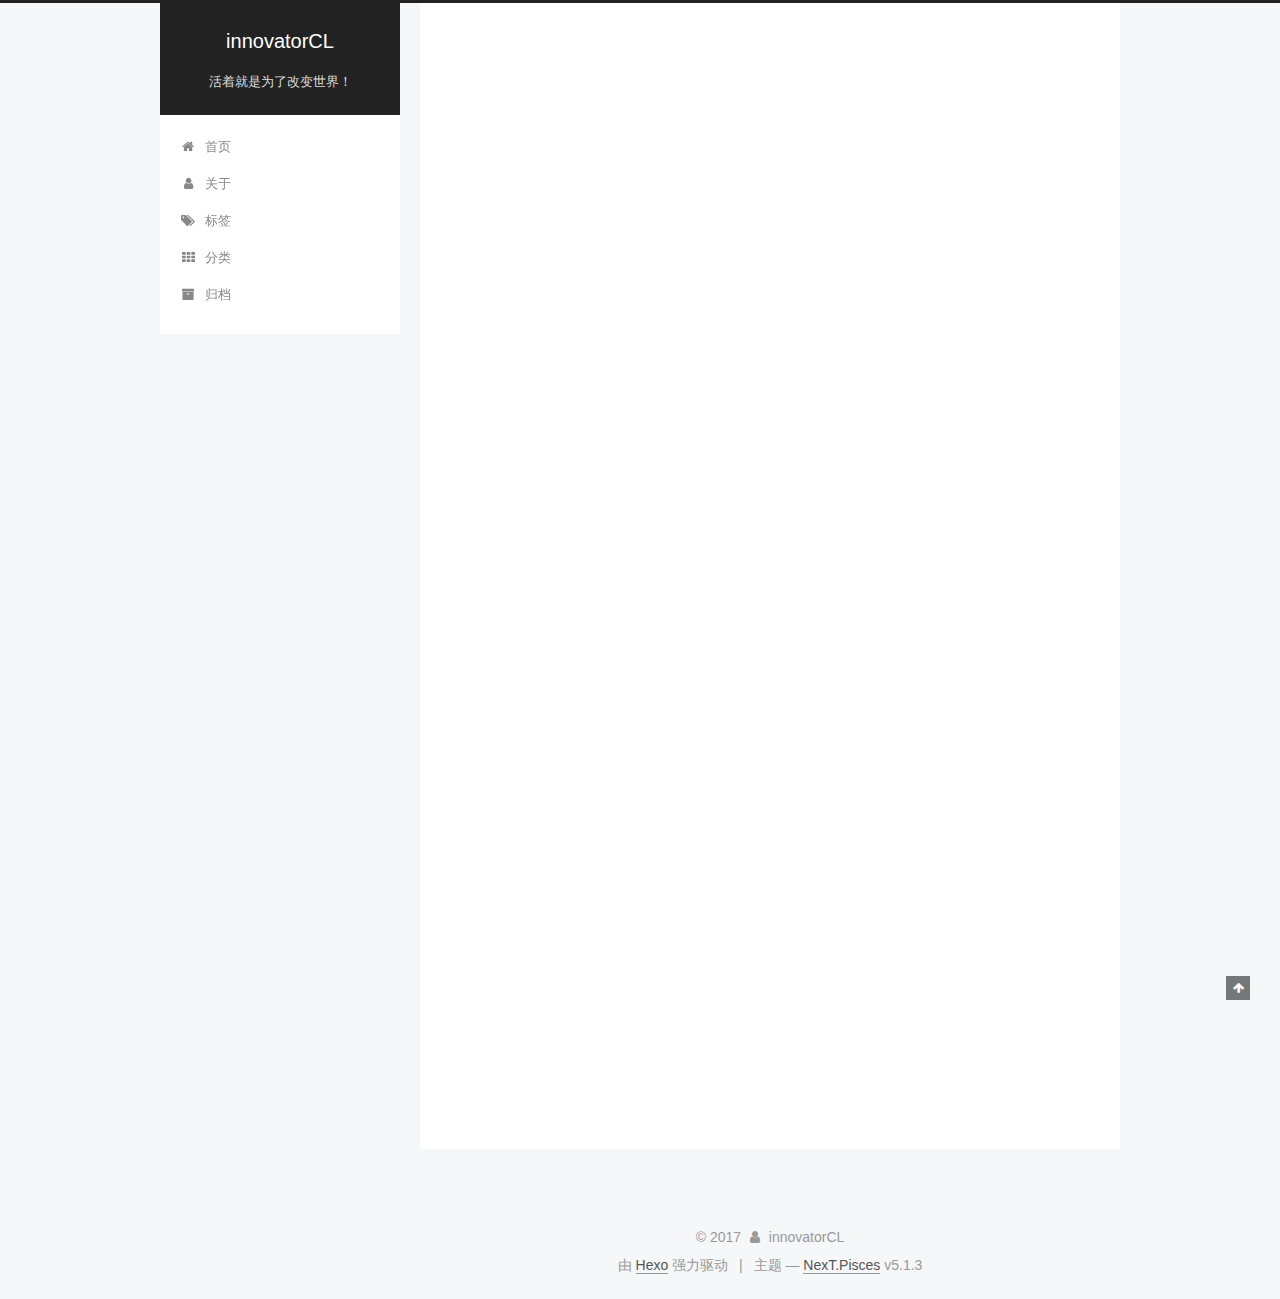
==== commit 56b348cf: "Site updated: 2017-11-17 21:27:20" ====
--- a/index.html
+++ b/index.html
@@ -538,6 +538,137 @@
 
 
     
+      
+
+  
+
+  
+  
+  
+
+  <article class="post post-type-normal" itemscope itemtype="http://schema.org/Article">
+  
+  
+  
+  <div class="post-block">
+    <link itemprop="mainEntityOfPage" href="http://www.innovatorww.com/2017/11/04/see-you-again/">
+
+    <span hidden itemprop="author" itemscope itemtype="http://schema.org/Person">
+      <meta itemprop="name" content="innovatorCL">
+      <meta itemprop="description" content="">
+      <meta itemprop="image" content="/uploads/profile/egoist.jpg">
+    </span>
+
+    <span hidden itemprop="publisher" itemscope itemtype="http://schema.org/Organization">
+      <meta itemprop="name" content="innovatorCL">
+    </span>
+
+    
+      <header class="post-header">
+
+        
+        
+          <h1 class="post-title" itemprop="name headline">
+                
+                <a class="post-title-link" href="/2017/11/04/see-you-again/" itemprop="url">See You Again!</a></h1>
+        
+
+        <div class="post-meta">
+          <span class="post-time">
+            
+              <span class="post-meta-item-icon">
+                <i class="fa fa-calendar-o"></i>
+              </span>
+              
+                <span class="post-meta-item-text">发表于</span>
+              
+              <time title="创建于" itemprop="dateCreated datePublished" datetime="2017-11-04T11:02:45+08:00">
+                2017-11-04
+              </time>
+            
+
+            
+
+            
+          </span>
+
+          
+
+          
+            
+          
+
+          
+          
+
+          
+
+          
+
+          
+
+        </div>
+      </header>
+    
+
+    
+    
+    
+    <div class="post-body" itemprop="articleBody">
+
+      
+      
+
+      
+        
+          
+          很高兴再次见到你~
+Let’s do some wonderful thins!我就呵呵哒，怎么了？一起呵呵哒~~
+Create a new post1$ hexo new "My New Post"
+More info: Writing
+Run server1$ hexo server
+More 
+          ...
+          <!--noindex-->
+          <div class="post-button text-center">
+            <a class="btn" href="/2017/11/04/see-you-again/#more" rel="contents">
+              阅读全文 &raquo;
+            </a>
+          </div>
+          <!--/noindex-->
+        
+      
+    </div>
+    
+    
+    
+
+    
+
+    
+
+    
+
+    <footer class="post-footer">
+      
+
+      
+
+      
+
+      
+      
+        <div class="post-eof"></div>
+      
+    </footer>
+  </div>
+  
+  
+  
+  </article>
+
+
+    
   </section>
 
   
@@ -588,7 +719,7 @@
               
                 <a href="/archives/">
               
-                  <span class="site-state-item-count">2</span>
+                  <span class="site-state-item-count">3</span>
                   <span class="site-state-item-name">日志</span>
                 </a>
               </div>
--- a/css/main.css
+++ b/css/main.css
@@ -1943,7 +1943,7 @@
   width: 4px;
   height: 4px;
   border-radius: 50%;
-  background: #220321;
+  background: #65c2e4;
 }
 .links-of-blogroll {
   font-size: 13px;
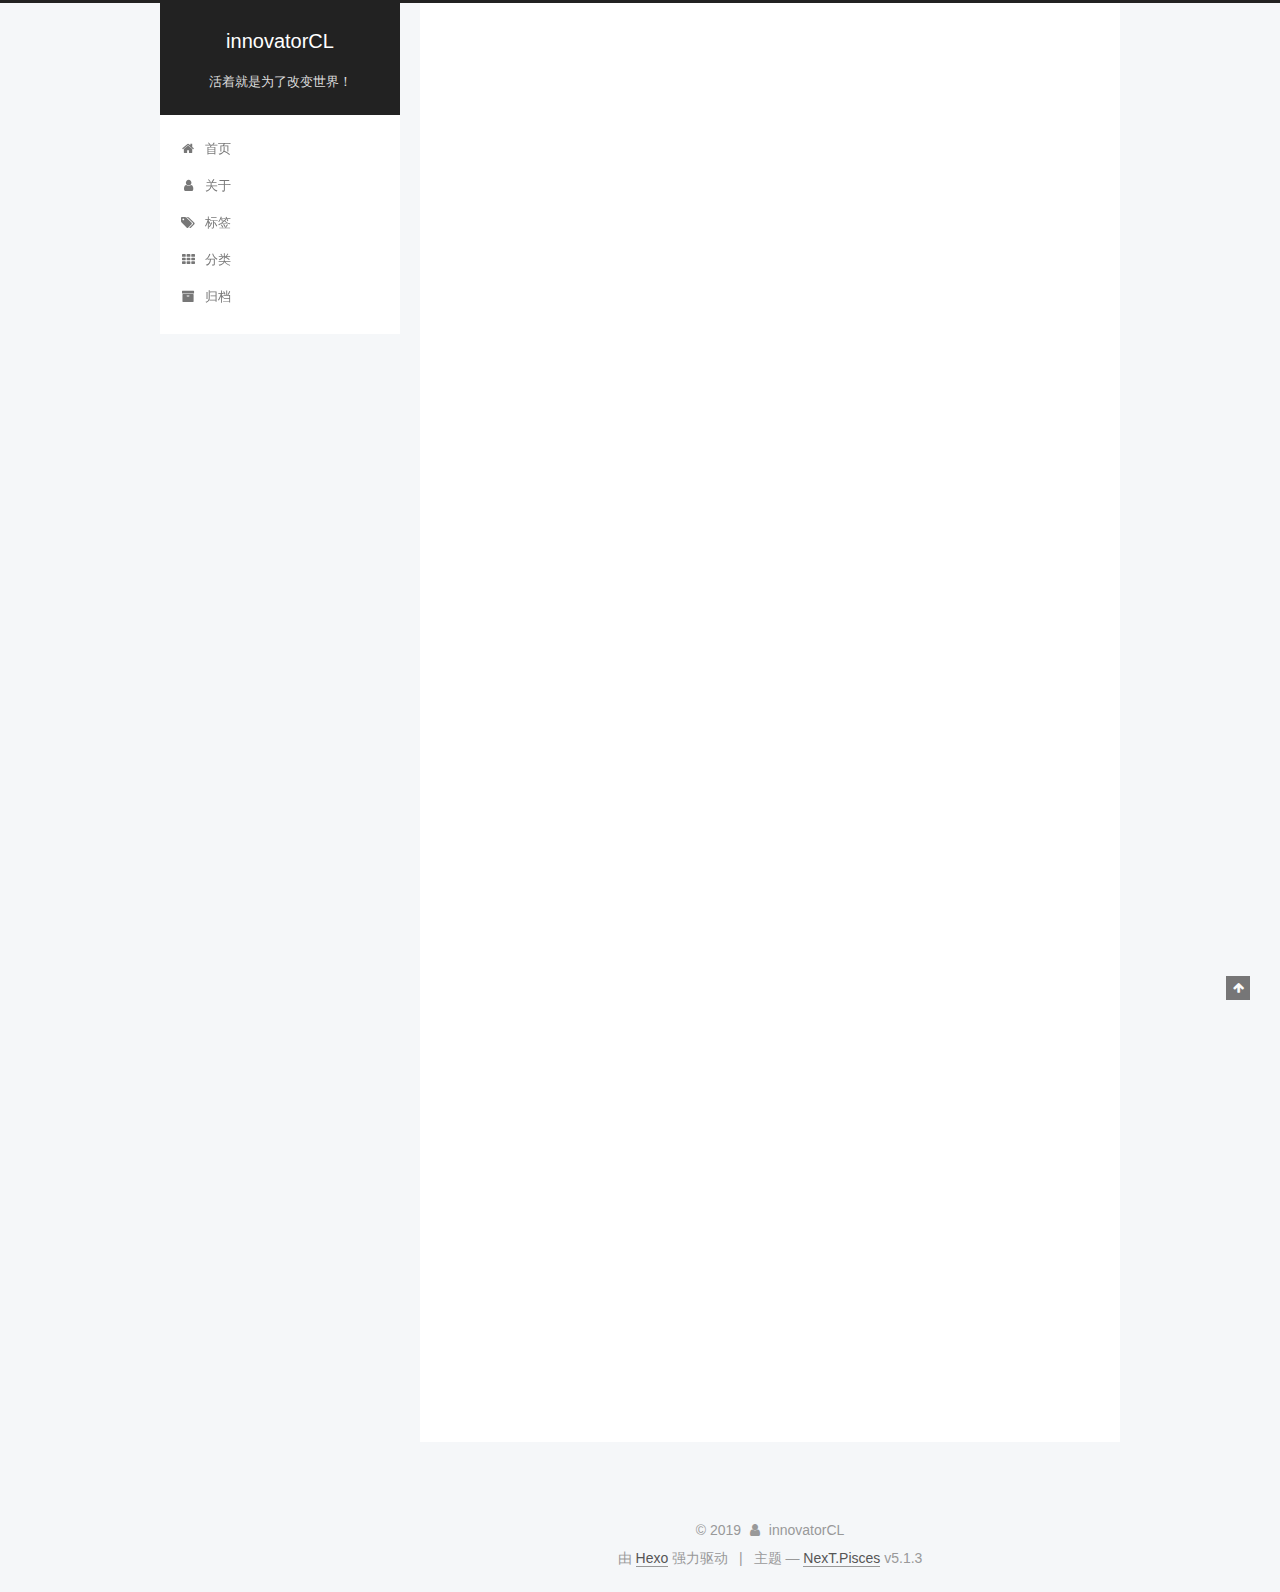
==== commit 0202e8c9: "Site updated: 2019-08-24 10:33:33" ====
--- a/index.html
+++ b/index.html
@@ -262,6 +262,132 @@
   
   
   <div class="post-block">
+    <link itemprop="mainEntityOfPage" href="http://www.innovatorww.com/2017/11/17/原创小说分享/">
+
+    <span hidden itemprop="author" itemscope itemtype="http://schema.org/Person">
+      <meta itemprop="name" content="innovatorCL">
+      <meta itemprop="description" content="">
+      <meta itemprop="image" content="/uploads/profile/egoist.jpg">
+    </span>
+
+    <span hidden itemprop="publisher" itemscope itemtype="http://schema.org/Organization">
+      <meta itemprop="name" content="innovatorCL">
+    </span>
+
+    
+      <header class="post-header">
+
+        
+        
+          <h1 class="post-title" itemprop="name headline">
+                
+                <a class="post-title-link" href="/2017/11/17/原创小说分享/" itemprop="url">原创小说分享</a></h1>
+        
+
+        <div class="post-meta">
+          <span class="post-time">
+            
+              <span class="post-meta-item-icon">
+                <i class="fa fa-calendar-o"></i>
+              </span>
+              
+                <span class="post-meta-item-text">发表于</span>
+              
+              <time title="创建于" itemprop="dateCreated datePublished" datetime="2017-11-17T21:30:08+08:00">
+                2017-11-17
+              </time>
+            
+
+            
+
+            
+          </span>
+
+          
+
+          
+            
+          
+
+          
+          
+
+          
+
+          
+
+          
+
+        </div>
+      </header>
+    
+
+    
+    
+    
+    <div class="post-body" itemprop="articleBody">
+
+      
+      
+
+      
+        
+          
+          
+          
+          <!--noindex-->
+          <div class="post-button text-center">
+            <a class="btn" href="/2017/11/17/原创小说分享/#more" rel="contents">
+              阅读全文 &raquo;
+            </a>
+          </div>
+          <!--/noindex-->
+        
+      
+    </div>
+    
+    
+    
+
+    
+
+    
+
+    
+
+    <footer class="post-footer">
+      
+
+      
+
+      
+
+      
+      
+        <div class="post-eof"></div>
+      
+    </footer>
+  </div>
+  
+  
+  
+  </article>
+
+
+    
+      
+
+  
+
+  
+  
+  
+
+  <article class="post post-type-normal" itemscope itemtype="http://schema.org/Article">
+  
+  
+  
+  <div class="post-block">
     <link itemprop="mainEntityOfPage" href="http://www.innovatorww.com/2017/11/05/first-blog/">
 
     <span hidden itemprop="author" itemscope itemtype="http://schema.org/Person">
@@ -719,7 +845,7 @@
               
                 <a href="/archives/">
               
-                  <span class="site-state-item-count">3</span>
+                  <span class="site-state-item-count">4</span>
                   <span class="site-state-item-name">日志</span>
                 </a>
               </div>
@@ -771,6 +897,10 @@
                     <a href="http://www.jianshu.com/u/0a33c9d0f0f2" title="innovatorCL" target="_blank">innovatorCL</a>
                   </li>
                 
+                  <li class="links-of-blogroll-item">
+                    <a href="https://www.upyun.com/?utm_source=lianmeng&utm_medium=referral" title="又拍云" target="_blank">又拍云</a>
+                  </li>
+                
               </ul>
             </div>
           
@@ -794,7 +924,7 @@
 
     <footer id="footer" class="footer">
       <div class="footer-inner">
-        <div class="copyright">&copy; <span itemprop="copyrightYear">2017</span>
+        <div class="copyright">&copy; <span itemprop="copyrightYear">2019</span>
   <span class="with-love">
     <i class="fa fa-user"></i>
   </span>
--- a/css/main.css
+++ b/css/main.css
@@ -1943,7 +1943,7 @@
   width: 4px;
   height: 4px;
   border-radius: 50%;
-  background: #65c2e4;
+  background: #4ba82e;
 }
 .links-of-blogroll {
   font-size: 13px;
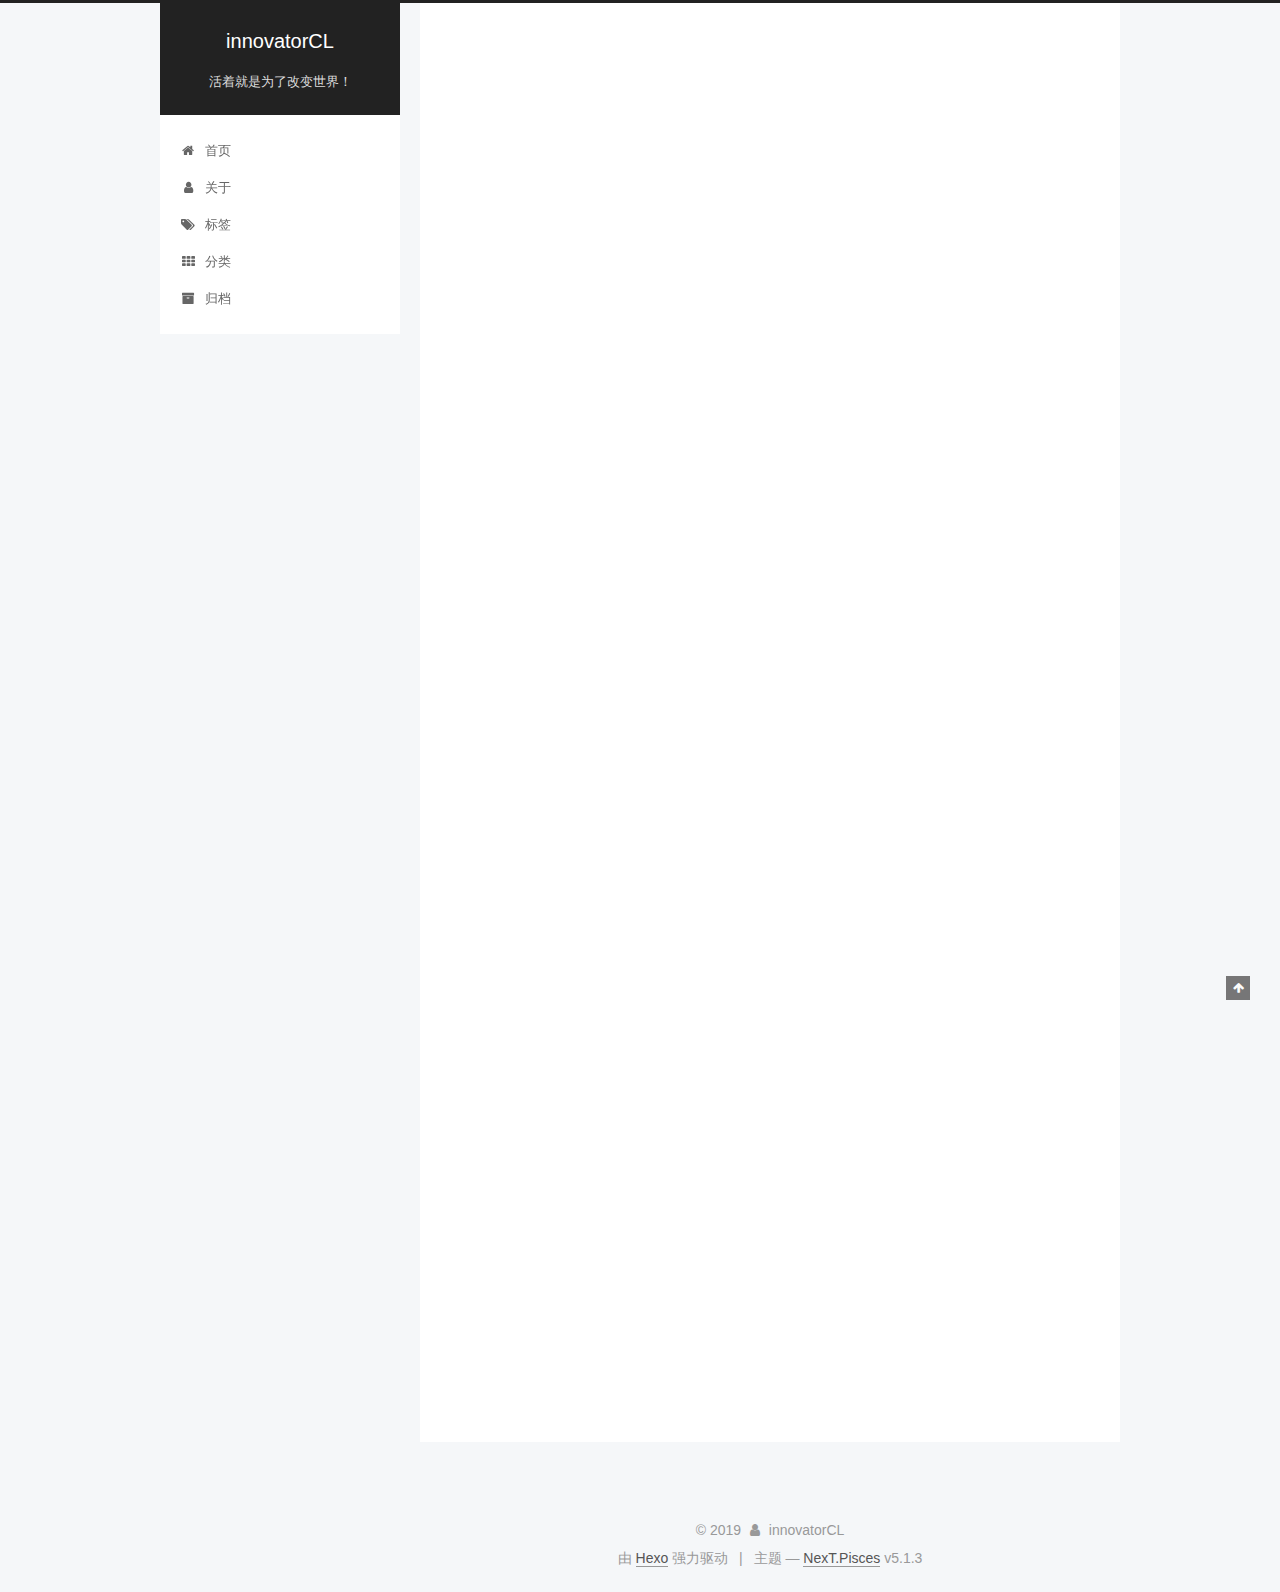
==== commit 8c35cdd7: "修改又拍云描述" ====
--- a/index.html
+++ b/index.html
@@ -898,7 +898,7 @@
                   </li>
                 
                   <li class="links-of-blogroll-item">
-                    <a href="https://www.upyun.com/?utm_source=lianmeng&utm_medium=referral" title="又拍云" target="_blank">又拍云</a>
+                    <a href="https://www.upyun.com/?utm_source=lianmeng&utm_medium=referral" title="又拍云" target="_blank">本网站由<img src="http://innovator-blogimage.test.upcdn.net/2021/12/16/ypy_logo2.png">提供CDN加速/云存储服务</a>
                   </li>
                 
               </ul>
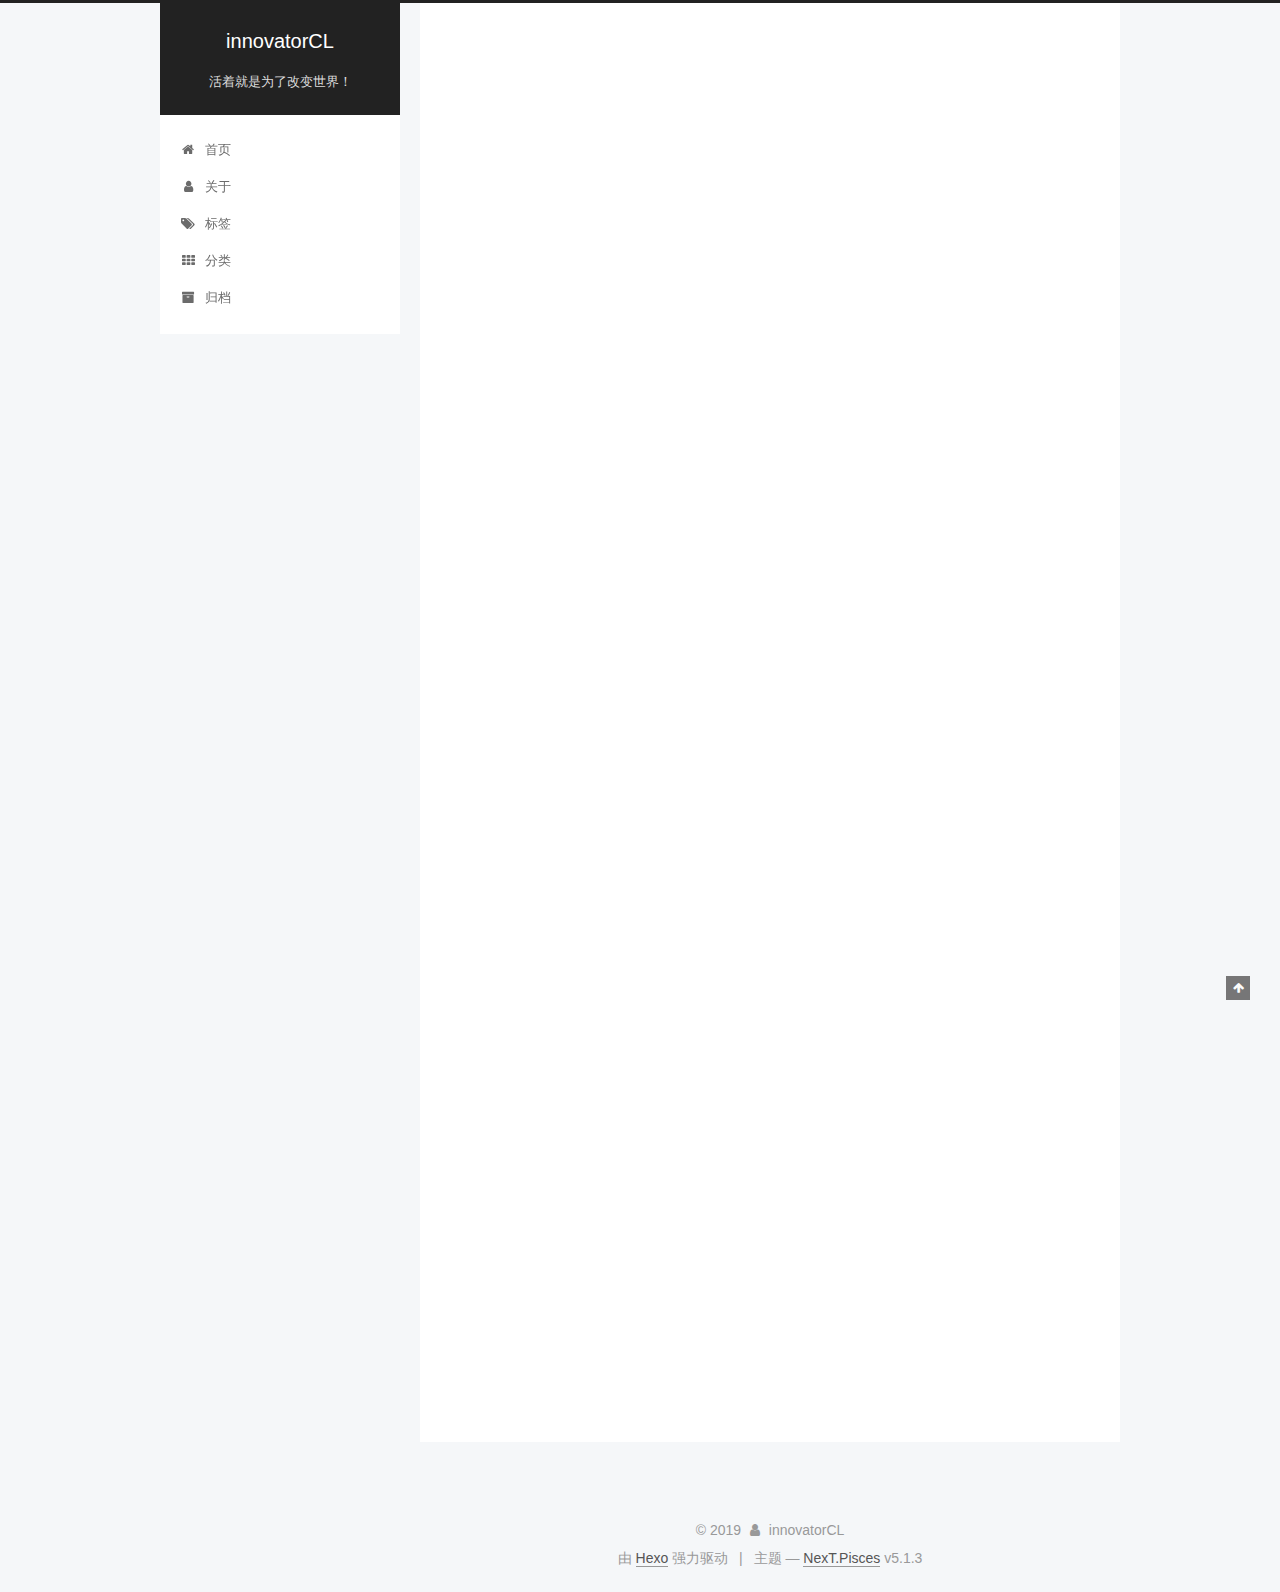
==== commit e8b38392: "修改又拍云描述" ====
--- a/index.html
+++ b/index.html
@@ -898,7 +898,9 @@
                   </li>
                 
                   <li class="links-of-blogroll-item">
-                    <a href="https://www.upyun.com/?utm_source=lianmeng&utm_medium=referral" title="又拍云" target="_blank">本网站由<img src="http://innovator-blogimage.test.upcdn.net/2021/12/16/ypy_logo2.png">提供CDN加速/云存储服务</a>
+                    <a href="https://www.upyun.com/?utm_source=lianmeng&utm_medium=referral" title="又拍云" target="_blank">本网站由</a>
+                    <img src="http://innovator-blogimage.test.upcdn.net/2021/12/16/ypy_logo2.png">
+                    <a href="https://www.upyun.com/?utm_source=lianmeng&utm_medium=referral" title="又拍云1" target="_blank">本网站由提供CDN加速/云存储服务</a>
                   </li>
                 
               </ul>
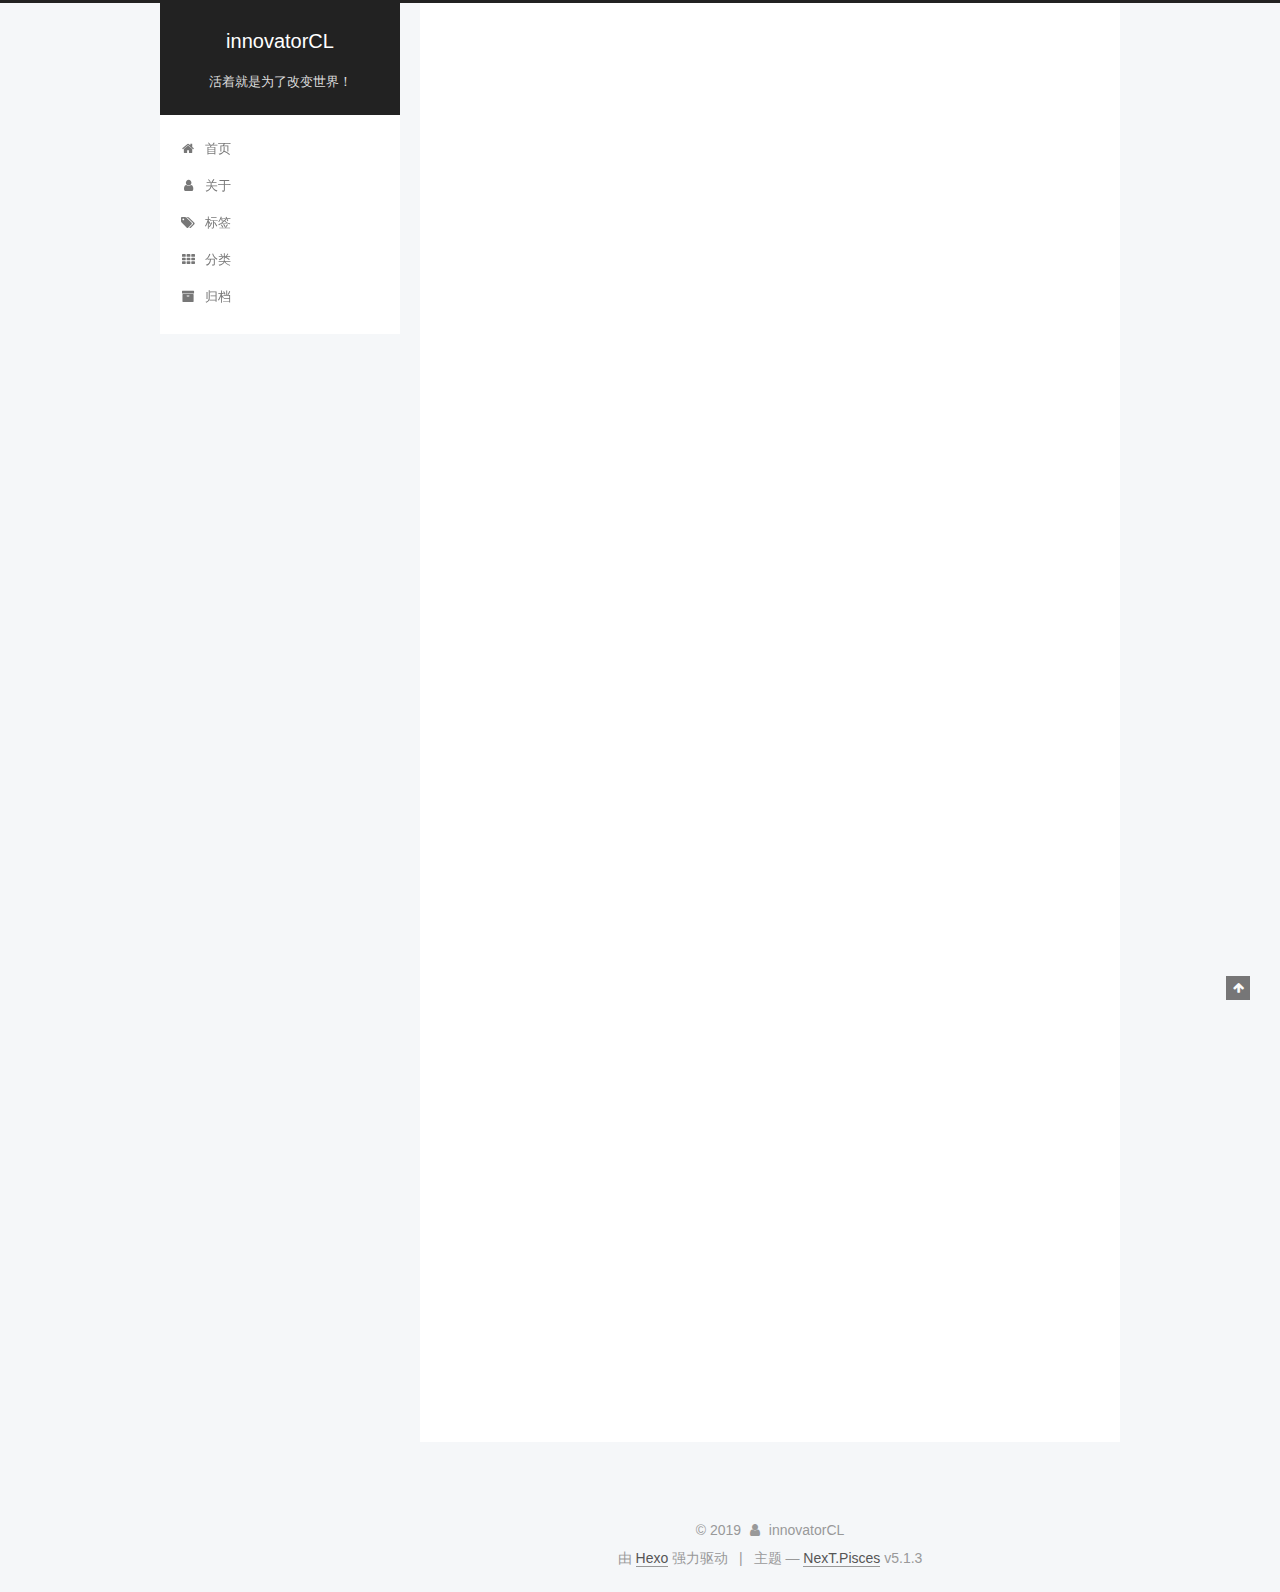
==== commit b0244b00: "修改又拍云描述" ====
--- a/index.html
+++ b/index.html
@@ -899,7 +899,7 @@
                 
                   <li class="links-of-blogroll-item">
                     <a href="https://www.upyun.com/?utm_source=lianmeng&utm_medium=referral" title="又拍云" target="_blank">本网站由</a>
-                    <img src="http://innovator-blogimage.test.upcdn.net/2021/12/16/ypy_logo2.png">
+                    <img src="/images/ypy_logo2.png">
                     <a href="https://www.upyun.com/?utm_source=lianmeng&utm_medium=referral" title="又拍云1" target="_blank">本网站由提供CDN加速/云存储服务</a>
                   </li>
                 
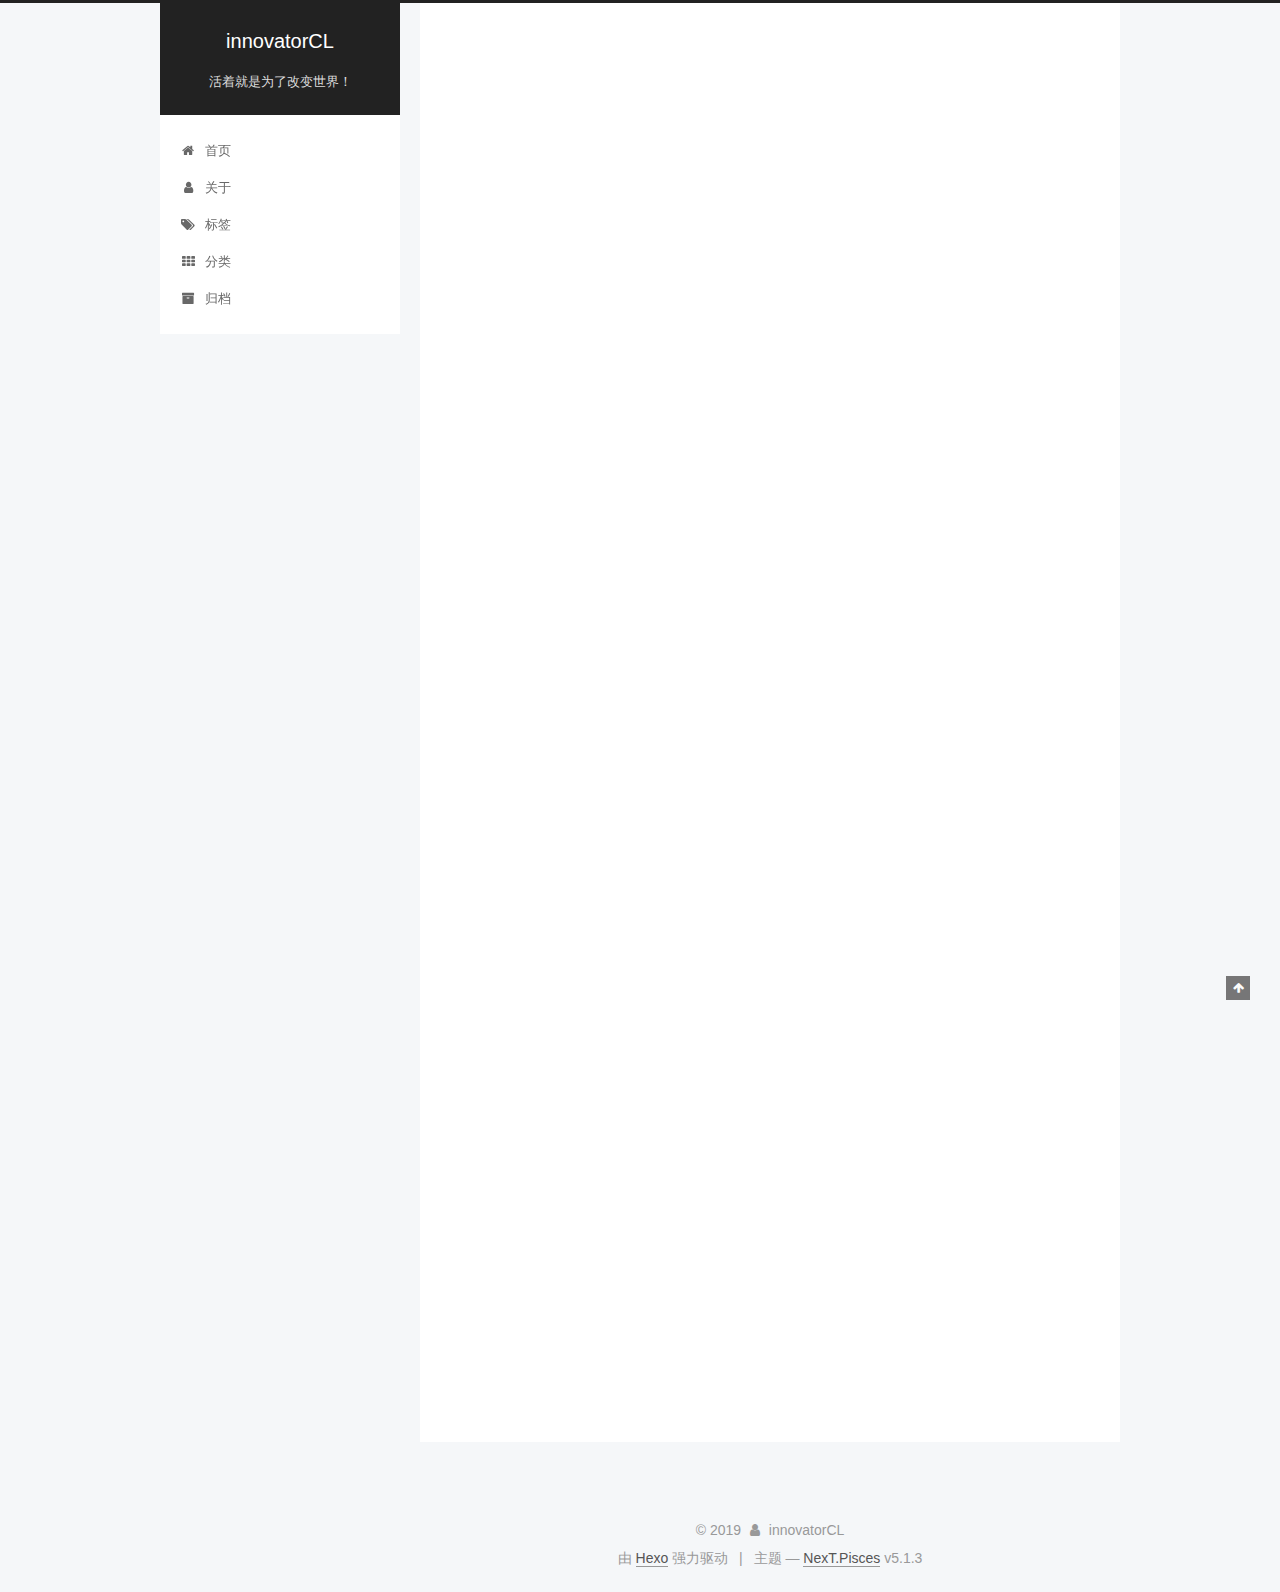
==== commit dc5ceec0: "修改又拍云描述" ====
--- a/index.html
+++ b/index.html
@@ -899,7 +899,7 @@
                 
                   <li class="links-of-blogroll-item">
                     <a href="https://www.upyun.com/?utm_source=lianmeng&utm_medium=referral" title="又拍云" target="_blank">本网站由</a>
-                    <img src="/images/ypy_logo2.png">
+                    <img src="https://www.innovatorww.com/uploads/profile/ypy_logo2.png">
                     <a href="https://www.upyun.com/?utm_source=lianmeng&utm_medium=referral" title="又拍云1" target="_blank">本网站由提供CDN加速/云存储服务</a>
                   </li>
                 
